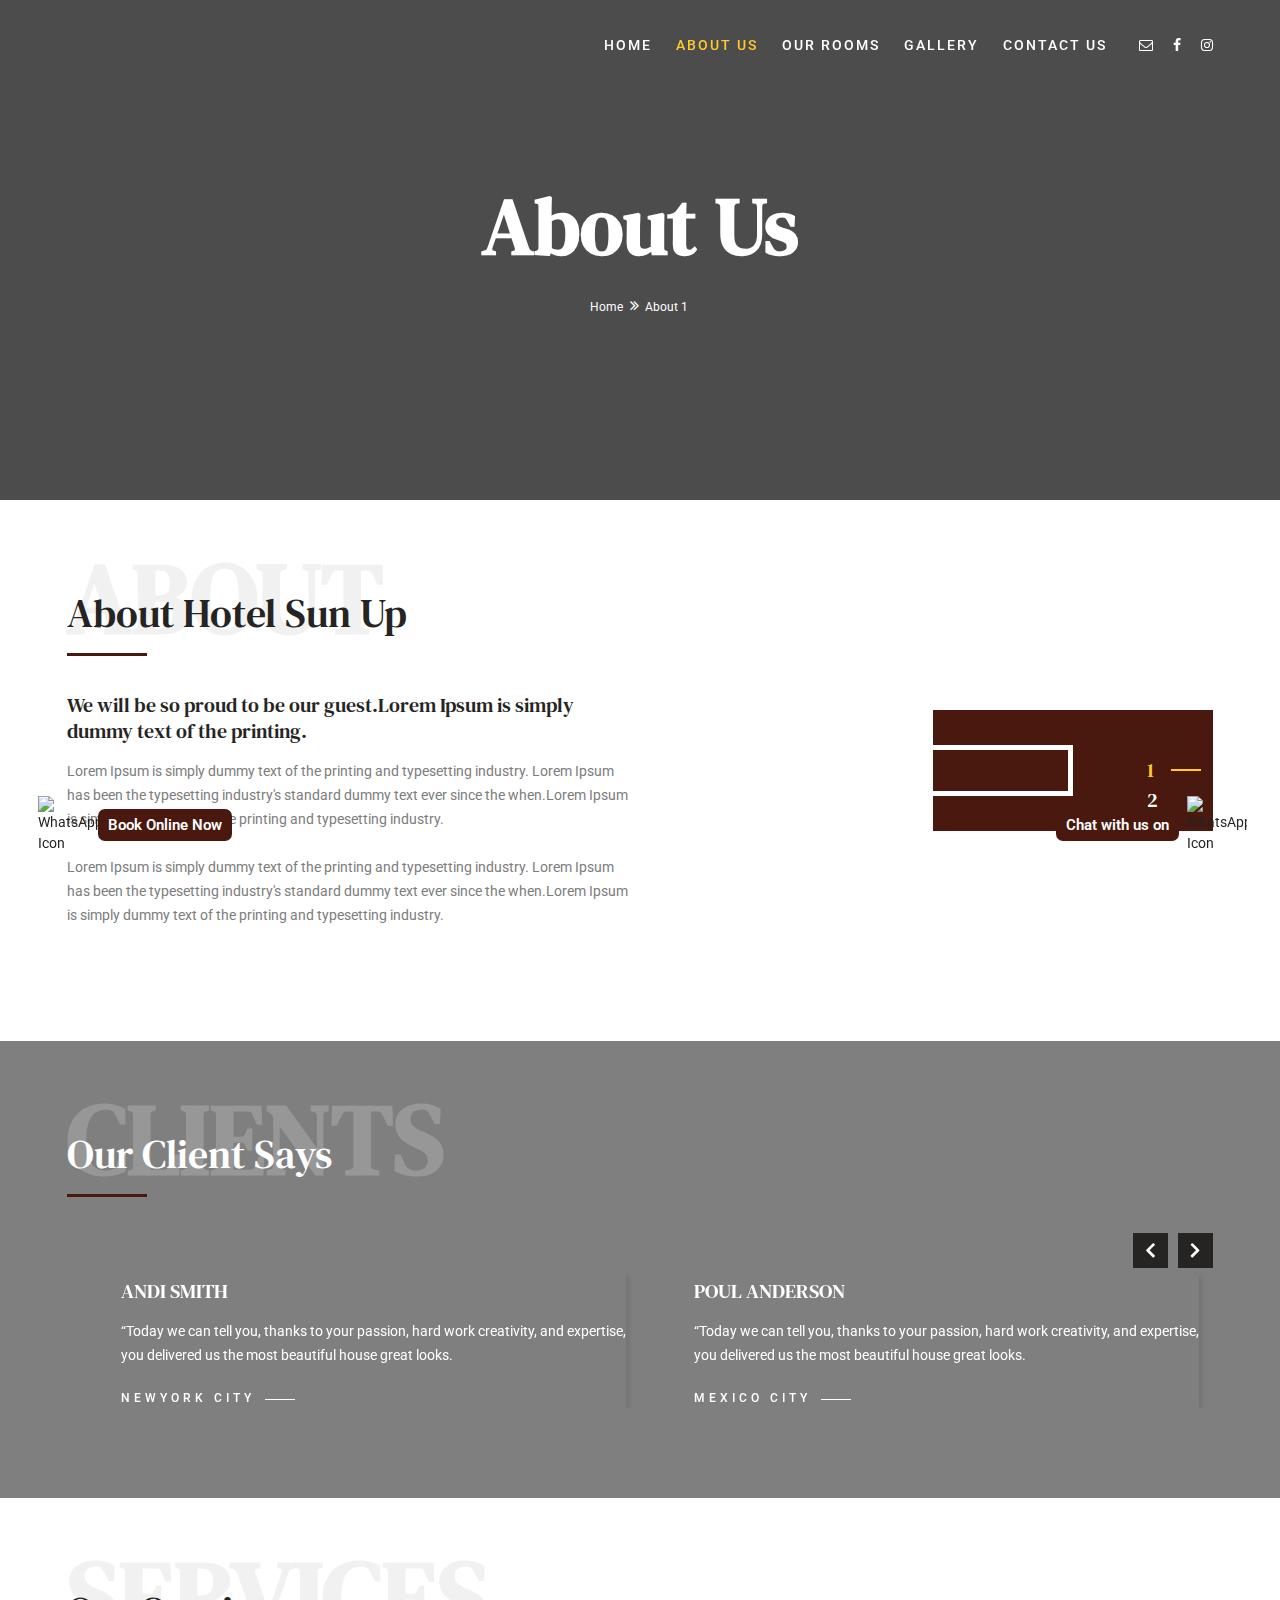
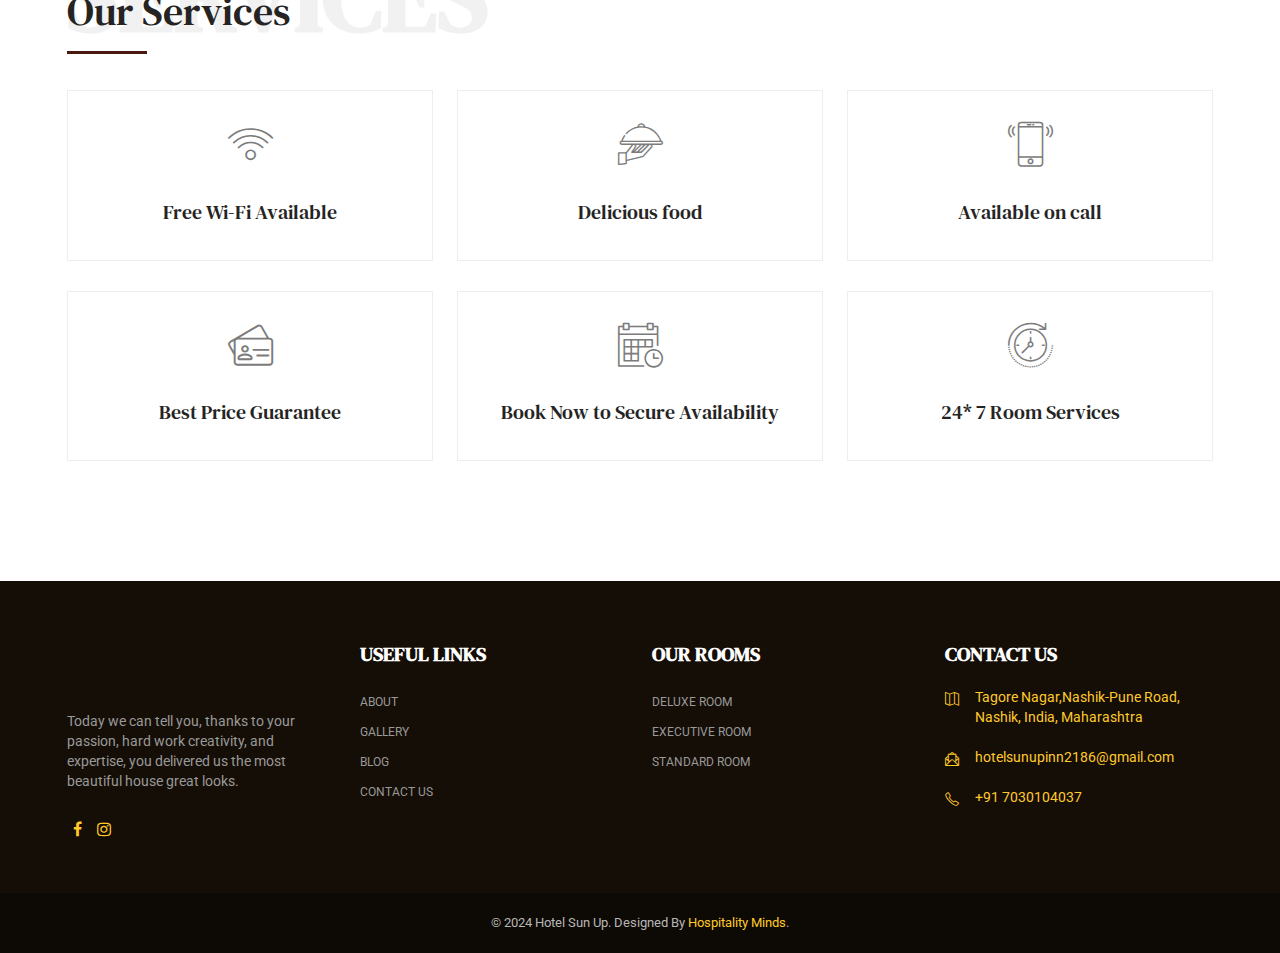
==== about.html @ c4dfb3e4 "Add files via upload" ====
<!DOCTYPE html>

<html lang="en">

<head>

    <!-- META -->
    <meta charset="utf-8">
    <meta http-equiv="X-UA-Compatible" content="IE=edge">
    <meta name="keywords" content="" />
    <meta name="author" content="" />
    <meta name="robots" content="" />    
    <meta name="description" content="" />
    
    <!-- FAVICONS ICON -->
    <link rel="icon" type="image/png" href="favicon/favicon-48x48.png" sizes="48x48" />
    <link rel="icon" type="image/svg+xml" href="favicon/favicon.svg" />
    <link rel="shortcut icon" href="favicon/favicon.ico" />
    <link rel="apple-touch-icon" sizes="180x180" href="favicon/apple-touch-icon.png" />
    <link rel="manifest" href="/site.webmanifest" />
    
    
    <!-- PAGE TITLE HERE -->
    <title>Hotel Sun Up | About Us</title>
    
    <!-- MOBILE SPECIFIC -->
    <meta name="viewport" content="width=device-width, initial-scale=1">
    
   
    <link rel="stylesheet"  href="css/bootstrap.min.css"><!-- BOOTSTRAP STYLE SHEET -->
	<link rel="stylesheet"  href="css/t-datepicker.min.css" ><!-- BOOTSTRAP DATEPICKER STYLE SHEET -->
	<link rel="stylesheet"  href="css/t-datepicker-blue.css" ><!-- BOOTSTRAP DATEPICKER STYLE SHEET -->     
    <link rel="stylesheet"  href="css/fontawesome/css/font-awesome.min.css" /><!-- FONTAWESOME STYLE SHEET -->
    <link rel="stylesheet"  href="css/owl.carousel.min.css"><!-- OWL CAROUSEL STYLE SHEET -->
    <link rel="stylesheet"  href="css/magnific-popup.min.css"><!-- MAGNIFIC POPUP STYLE SHEET -->
    <link rel="stylesheet"  href="css/loader.min.css"><!-- LOADER STYLE SHEET -->    
    <link rel="stylesheet"  href="css/style.css"><!-- MAIN STYLE SHEET -->
    <link rel="stylesheet"  class="skin"  href="css/skin/skin-1.css"><!-- THEME COLOR CHANGE STYLE SHEET -->
    <link rel="stylesheet"  href="css/flaticon.min.css"><!-- FLATICON STYLE SHEET -->
      
    
    <!-- GOOGLE FONTS -->
    <link href="https://fonts.googleapis.com/css?family=Poppins:300,300i,400,400i,500,500i,600,600i,700,800,800i,900" rel="stylesheet"> 
    <link href="https://fonts.googleapis.com/css?family=Roboto:100,100i,300,300i,400,400i,500,500i,700,700i,900,900i" rel="stylesheet"> 
    <link href="https://fonts.googleapis.com/css?family=DM+Serif+Text:400,400i&display=swap&subset=latin-ext" rel="stylesheet">
 
</head>

<body>

	<div class="page-wraper"> 
       	
        <!-- HEADER START -->
        <!-- HEADER START -->
        <header class="site-header header-style-1 mobile-sider-drawer-menu">
            <div class="sticky-header main-bar-wraper">
                <div class="main-bar p-t5">
                    <div class="container">
                        <div class="logo-header">
                            <div class="logo-header-inner logo-header-one">
                                <a href="index.html">
                                    <img src="img/logo/logo-colored.png" alt="" />
                                </a>
                            </div>
                        </div>
                            <!-- NAV Toggle Button -->
                            <button id="mobile-side-drawer" data-target=".header-nav" data-toggle="collapse" type="button" class="navbar-toggler collapsed">
                                <span class="sr-only">Toggle navigation</span>
                                <span class="icon-bar icon-bar-first"></span>
                                <span class="icon-bar icon-bar-two"></span>
                                <span class="icon-bar icon-bar-three"></span>
                            </button>
                            <!-- ETRA Nav -->

                            <!-- MAIN Vav -->
                            <div class="header-nav navbar-collapse collapse">
                                <ul class=" nav navbar-nav">
                                    <li>
                                        <a href="index.html">Home</a>                                                
                                    </li>
                                    <li  class="active">
                                        <a href="about.html">About us</a>
                                    </li>
                                    <li>
                                        <a href="javascript:;">Our Rooms</a>
                                        <ul class="sub-menu">
                                            <li><a href="deluxe-room.html">Deluxe Room</a></li>
                                            <li><a href="room-detail.html">Executive Room</a></li>
                                            <li><a href="room-detail.html">Standard Room</a></li>
                                                                                    
                                        </ul>                                    
                                    </li>  
                                    <li>
                                        <a href="gallery.html">Gallery</a>
                                    </li>
                                  <!--  <li>
                                        <a href="blog.html">Blog</a>
                                    </li>-->
                                    <li>
                                        <a href="contact.html">Contact us</a>
                                    </li>                                       
                                                                    
                                </ul>
                            </div>

                            <div class="extra-nav">
                                <div class="extra-cell">
                                    <a href="#" class="contact-slide-show text-white"><i class="fa fa-envelope-o"></i></a>
                                </div>    
                                <div class="extra-cell">											
                                    <a href="#" class=" text-white">
                                    	<i class="fa fa-facebook"></i>
                                    </a>
                                </div>
                                <div class="extra-cell">   
                                    <a href="#" class="socialicon_show  text-white">
                                    	<i class="fa fa-instagram"></i>
                                    </a>
                                </div>   	
                            </div>
                            <!-- ETRA Nav -->
                               
                            <!-- Social Nav -->
                            <div class="social_hide"> 
                                <div class="side-social-nav">
                                     <a href="javascript:void(0)" class="socialicon_close">&times;</a>
                                     <ul class="list-unstyled">
                                        <li><a href="javascript:void(0);" class="fa fa-facebook"><span class="social-tooltip">Facebook</span></a></li>
                                        <li><a href="javascript:void(0);" class="fa fa-rss"><span class="social-tooltip">Rss</span></a></li>                            
                                        <li><a href="javascript:void(0);" class="fa fa-linkedin"><span class="social-tooltip">Linkedin</span></a></li>
                                        <li><a href="javascript:void(0);" class="fa fa-google-plus"><span class="social-tooltip">Google Plus</span></a></li>
                                        <li><a href="javascript:void(0);" class="fa fa-instagram"><span class="social-tooltip">Instagram</span></a></li>
                                    </ul>
                                </div> 
                            </div>

                            <!-- Contact Nav -->                            
                         	<div class="contact-slide-hide"> 
                                <div class="contact-nav">
                                     <a href="javascript:void(0)" class="contact_close">&times;</a>
                                     <div class="contact-nav-form p-a30">
                            			<form class="cons-contact-form" method="post" action="form-handler.php">
                                            <div class="contact-one m-b30">
                                            
                                                <!-- TITLE START -->
                                                <div class="section-head text-center">
                                                    <h2 class="m-b5" data-title="Form">Get In Touch</h2>
                                                </div>
                                                <!-- TITLE END -->  
                                                 <div class="row">
                                                     <div class="col-md-6">                               
                                                        <div class="form-group wt-inputicon-box">
                                                            <input name="username" type="text" required class="form-control" placeholder="Name">
                                                            <i class="fs-input-icon sl-icon-user"></i>
                                                        </div>
                                                    </div>
                                                     <div class="col-md-6">
                                                        <div class="form-group wt-inputicon-box"> 
                                                            <input name="email" type="text" class="form-control" required placeholder="Email">
                                                            <i class="fs-input-icon sl-icon-envolope-letter"></i>
                                                        </div>                                                    
                                                    </div>
                                                     <div class="col-md-12">
                                                        <div class="form-group wt-inputicon-box">
                                                            <textarea name="message" rows="3" class="form-control " required placeholder="Message"></textarea>
                                                            <i class="fs-input-icon sl-icon-envolope"></i>
                                                        </div>
                                                    </div>
                                                     <div class="col-md-12">
                                                        <div class="text-center">
                                                            <button name="submit" type="submit" value="Submit" class="btn-half site-button button-lg m-b15">
                                                                    <span>Submit</span><em></em>
                                                            </button>
                                                        </div>
                                                    </div>
        										  </div>
                                            </div>
                                        </form>
                            			<div class="contact-info text-black m-b30">
                                            <!-- TITLE START -->
                                            <div class="section-head text-center">
                                                <h2 class="m-b5" data-title="Info">Contact Info</h2>
                                            </div>
                                            <!-- TITLE END -->
                                            <ul> 
                                                <li>                           
                                                	<div class="wt-icon-box-wraper center p-b40">
                                                        <div class="icon-md m-b20"><i class="sl-icon-phone"></i></div>
                                                        <div class="icon-content">
                                                            <h5 class="m-t0 font-weight-500">Phone number</h5>
                                                            <p>(456) 789 10 12</p>
                                                        </div>
                                                    </div>
                                                </li>
                                                
                                                <li>
                                                	<div class="wt-icon-box-wraper center p-b40">
                                                        <div class="icon-md m-b20"><i class="sl-icon-envolope-letter"></i></div>
                                                        <div class="icon-content">
                                                            <h5 class="m-t0 font-weight-500">Email address</h5>
                                                            <p>demo@gmail.com</p>
                                                        </div>
                                                    </div>
                                                </li>
                                                
                                                <li>
                                                	<div class="wt-icon-box-wraper center">
                                                        <div class="icon-md m-b20"><i class="sl-icon-map"></i></div>
                                                        <div class="icon-content">
                                                            <h5 class="m-t0 font-weight-500">Address info</h5>
                                                            <p>55/11 Land Street, Modern New Yourk City, USA</p>
                                                        </div>
                                                    </div>
                                                </li>
                                                
                                            </ul>    
                                        </div>                                        
                                     </div>
                                </div> 
                            </div>                               
                            <!-- SITE Search -->
                            <div id="search"> 
                                <span class="close"></span>
                                <form role="search" id="searchform" action="/search" method="get" class="radius-xl">
                                    <div class="input-group">
                                        <input value="" name="q" type="search" placeholder="Type to search"/>
                                        <span class="input-group-btn"><button type="button" class="search-btn"><i class="fa fa-search"></i></button></span>
                                    </div>   
                                </form>
                            </div>                                                                                                          
                            
                            
                    </div>
                </div>
            </div>
        </header>
        <!-- HEADER END -->
        
        <!-- CONTENT START -->
        <div class="page-content">
        
            <!-- INNER PAGE BANNER -->
            <div class="wt-bnr-inr overlay-wraper bg-parallax bg-top-center"    style="background-image:url(img/outside2.jpeg);">
            	<div class="overlay-main bg-black opacity-07"></div>
                <div class="container">
                    <div class="wt-bnr-inr-entry">
                    	<div class="banner-title-outer">
                        	<div class="banner-title-name">
                        		<h2 class="text-white  font-80 font-weight-900">About Us</h2>
                            </div>
                        </div>
                        <!-- BREADCRUMB ROW -->                            
                        
                            <div>
                                <ul class="wt-breadcrumb breadcrumb-style-2">
                                    <li><a href="index.html">Home</a></li>
                                    <li>About 1</li>
                                </ul>
                            </div>
                        
                        <!-- BREADCRUMB ROW END -->                        
                    </div>
                </div>
            </div>
            <!-- INNER PAGE BANNER END -->
             
            <!-- WELCOME SECTION START -->
            <div class="section-full p-tb90 bg-white overflow-hide">
              
                <div class="container">
                    <div class="section-content">

                    	<div class="row d-flex align-items-center">
                   
                    		<div class="col-lg-6 col-md-12 text-black">
                                <!-- TITLE START -->
                                <div class="section-head text-left">
                                    <h2 class=" m-b5" data-title="About">About Hotel Sun Up</h2>
                                    <div class="wt-separator-outer">
                                        <div class="wt-separator site-bg-primary"></div>
                                    </div>
                                </div>
                                <!-- TITLE END -->                             
                                <h4 class=" m-t0">
                                    We will be so proud to be our guest.Lorem Ipsum is simply dummy text of the printing. 
                                </h4>
                                <p>Lorem Ipsum is simply dummy text of the printing and typesetting industry. Lorem Ipsum has been the typesetting industry's standard dummy text ever since the when.Lorem Ipsum is simply dummy text of the printing and typesetting industry.</p>
                                <p>Lorem Ipsum is simply dummy text of the printing and typesetting industry. Lorem Ipsum has been the typesetting industry's standard dummy text ever since the when.Lorem Ipsum is simply dummy text of the printing and typesetting industry.</p>
                                

                                 <!-- <a href="project-detail.html" class="btn-half site-button button-lg m-b30"><span>More About</span><em></em></a> -->
                            </div>
                            
                        	<div class="col-lg-6 col-md-12">
                            	<div class="home-about-block-outer bg-repeat bg-white" style="background-image:url(images/background/bg-dot.jpg);">
                                	<div class="home-about-block-inner">
                                        <div class="home-about-slider owl-carousel owl-btn-vertical-center">
                                        
                                            <div class="item">
                                                <div class="home-about-slider-pic">
                                                    <img src="img/home-intro3.jpg" alt="">
                                                </div>
                                            </div>
                                            <div class="item">
                                                <div class="home-about-slider-pic">
                                                    <img src="img/home-intro2.jpg" alt="">
                                                </div>
                                            </div>
                                            <div class="item">
                                                <div class="home-about-slider-pic">
                                                    <img src="img/home-intro.jpg" alt="">
                                                </div>
                                            </div>                                                                                                                                                                               
                                            
                                        </div>  
                                    </div>	
                                </div>
                            </div>                                 
                        </div>

                    </div>
                </div>
            </div>   
            <!-- WELCOME  SECTION END -->  

           <!-- TESTIMONIALS SECTION START -->
           <div class="section-full p-tb90  overlay-wraper" style="background-image:url(img/testimonial-bg.jpg);">
            <div class="overlay-main opacity-05 bg-black"></div>
 
                <div class="container">
                    <div class="section-content">
                    
                        <!-- TITLE START -->
                        <div class="section-head text-left">
                            <h2 class="m-b5 text-white" data-title="Clients">Our Client Says</h2>
                            <div class="wt-separator-outer">
                                <div class="wt-separator site-bg-primary"></div>
                            </div>
                        </div>
                        <!-- TITLE END --> 
                    
                        <!-- TESTIMONIAL 4 START ON BACKGROUND -->   
                        <div class="section-content">
                            <div class="testimonial-home owl-carousel  owl-btn-top-right">
                                <div class="item">
                                    <div class="testimonial-6">
                                        <!-- <div class="testimonial-pic-block"> 
                                            <div class="testimonial-pic">
                                                <img src="img/icons/female-avtar.png" width="132" height="132" alt="">
                                            </div>
                                        </div> -->
                                        <div class="testimonial-text clearfix text-white">
                                            <div class="testimonial-detail ">
                                                <h4 class="testimonial-name m-t0 m-b10">Andi Smith</h4>
                                            </div>
                                            <div class="testimonial-paragraph text-black p-t5">
                                                <p>“Today we can tell you, thanks to your passion, hard work creativity, and expertise, you delivered us the most beautiful house great looks.</p>
                                            </div>
                                            <div class="testimonial-detail ">
                                            	<span class="testimonial-position">Newyork city</span>
                                            </div>
                                        </div>
                                    </div>
                                </div>
                                <div class="item">
                                    <div class="testimonial-6">
                                        <!-- <div class="testimonial-pic-block"> 
                                            <div class="testimonial-pic">
                                                <img src="images/testimonials/pic2.jpg" width="132" height="132" alt="">
                                            </div>
                                        </div> -->
                                        <div class="testimonial-text clearfix text-white">
                                            <div class="testimonial-detail ">
                                                <h4 class="testimonial-name m-t0 m-b10">Poul Anderson</h4>
                                            </div>
                                            <div class="testimonial-paragraph text-black p-t5">
                                                <p>“Today we can tell you, thanks to your passion, hard work creativity, and expertise, you delivered us the most beautiful house great looks.</p>
                                            </div>
                                            <div class="testimonial-detail ">
                                            	<span class="testimonial-position">Mexico city</span>
                                            </div>
                                        </div>
                                    </div>
                                </div>  
                                <div class="item">
                                    <div class="testimonial-6">
                                        <!-- <div class="testimonial-pic-block"> 
                                            <div class="testimonial-pic">
                                                <img src="images/testimonials/pic3.jpg" width="132" height="132" alt="">
                                            </div>
                                        </div> -->
                                        <div class="testimonial-text clearfix text-white">
                                            <div class="testimonial-detail ">
                                                <h4 class="testimonial-name m-t0 m-b10">Kayra gray</h4>
                                            </div>
                                            <div class="testimonial-paragraph text-black p-t5">
                                                <p>“Today we can tell you, thanks to your passion, hard work creativity, and expertise, you delivered us the most beautiful house great looks.</p>
                                            </div>
                                            <div class="testimonial-detail ">
                                            	<span class="testimonial-position">Newyork city</span>
                                            </div>
                                        </div>
                                    </div>
                                </div>
                                <div class="item">
                                    <div class="testimonial-6">
                                        <!-- <div class="testimonial-pic-block"> 
                                            <div class="testimonial-pic">
                                                <img src="images/testimonials/pic4.jpg" width="132" height="132" alt="">
                                            </div>
                                        </div> -->
                                        <div class="testimonial-text clearfix text-white">
                                            <div class="testimonial-detail ">
                                                <h4 class="testimonial-name m-t0 m-b10">Anna Smith</h4>
                                            </div>
                                            <div class="testimonial-paragraph text-black p-t5">
                                                <p>“Today we can tell you, thanks to your passion, hard work creativity, and expertise, you delivered us the most beautiful house great looks.</p>
                                            </div>
                                            <div class="testimonial-detail ">
                                            	<span class="testimonial-position">Newyork city</span>
                                            </div>
                                        </div>
                                    </div>
                                </div>                                                            
                            </div>
                        </div>
                    </div>
                </div>
            </div>   
            <!-- TESTIMONIALS SECTION END --> 
            
            <!-- OUR SERVICES START -->
            <div class="section-full p-tb90">
                <div class="container">
                    <!-- TITLE START -->
                    <div class="section-head text-left">
                        <h2 class="m-b5" data-title="Services">Our Services</h2>
                        <div class="wt-separator-outer">
                            <div class="wt-separator site-bg-primary"></div>
                        </div>
                    </div>
                    <!-- TITLE END -->                                   
                    <div class="row">
                        <div class="col-lg-4 col-md-6">
                            <div class="wt-icon-box-wraper center bdr-1 bdr-gray-light bdr-solid m-b30 p-a20 hover-box-effect  v-icon-effect">
                                <div class="icon-md m-b20">
                                    <span class="icon-cell"><i class="flaticon-wifi v-icon"></i></span>
                                </div>
                                <div class="icon-content">
                                    <h4 class="wt-tilte ">Free Wi-Fi Available</h4>
                                    
                                </div>
                            </div>                                       
                        </div>
                        <div class="col-lg-4 col-md-6">
                            <div class="wt-icon-box-wraper center bdr-1 bdr-gray-light bdr-solid m-b30 p-a20 hover-box-effect  v-icon-effect">
                                <div class="icon-md m-b20">
                                    <span class="icon-cell"><i class="flaticon-room-service v-icon"></i></span>
                                </div>
                                <div class="icon-content">
                                    <h4 class="wt-tilte ">Delicious food</h4>
                                    
                                </div>
                            </div>                                       
                        </div>
                        <div class="col-lg-4 col-md-6">
                            <div class="wt-icon-box-wraper center bdr-1 bdr-gray-light bdr-solid m-b30 p-a20 hover-box-effect  v-icon-effect">
                                <div class="icon-md m-b20">
                                    <span class="icon-cell"><i class="flaticon-smartphone v-icon"></i></span>
                                </div>
                                <div class="icon-content">
                                    <h4 class="wt-tilte ">Available on call</h4>
                                    
                                </div>
                            </div>                                       
                        </div>
                        <div class="col-lg-4 col-md-6">
                            <div class="wt-icon-box-wraper center bdr-1 bdr-gray-light bdr-solid m-b30 p-a20 hover-box-effect  v-icon-effect">
                                <div class="icon-md m-b20">
                                    <span class="icon-cell"><i class="flaticon-business-cards v-icon"></i></span>
                                </div>
                                <div class="icon-content">
                                    <h4 class="wt-tilte ">Best Price Guarantee</h4>
                                    
                                </div>
                            </div>                                       
                        </div>
                        <div class="col-lg-4 col-md-6">
                            <div class="wt-icon-box-wraper center bdr-1 bdr-gray-light bdr-solid m-b30 p-a20 hover-box-effect  v-icon-effect">
                                <div class="icon-md m-b20">
                                    <span class="icon-cell"><i class="flaticon-calendar v-icon"></i></span>
                                </div>
                                <div class="icon-content">
                                    <h4 class="wt-tilte ">Book Now to Secure Availability</h4>
                                    
                                </div>
                            </div>                                       
                        </div>
                        <div class="col-lg-4 col-md-6">
                            <div class="wt-icon-box-wraper center bdr-1 bdr-gray-light bdr-solid m-b30 p-a20 hover-box-effect  v-icon-effect">
                                <div class="icon-md m-b20">
                                    <span class="icon-cell"><i class="flaticon-time-passing v-icon"></i></span>
                                </div>
                                <div class="icon-content">
                                    <h4 class="wt-tilte ">24* 7 Room Services</h4>
                                    
                                </div>
                            </div>                                       
                        </div>                                                                                                                        
                    </div>
                    <!--<div class="text-center">
                    	<a href="project-detail.html" class="btn-half site-button button-lg m-t50"><span>View All</span><em></em></a>
                    </div> -->                                    
                </div>
            </div>   
            <!-- OUR SERVICES END --> 
            
            <!-- OUR STORY SECTION START -->
            <!-- <div class="section-full bg-gray p-tb90 ">
                <div class="container">
                    <div class="section-head text-center">
                        <h2 class="m-b5">Our Story</h2>
                        <div class="wt-separator-outer">
                            <div class="wt-separator site-bg-primary"></div>
                        </div>
                    </div>               	
                    <div class="section-content our-story">
                    
                        <div class="row">
                        	<div class="col-lg-6 col-md-6">
                                <div class="our-story-pic-block">
                                	<div class="notification-animate">	
                                        <div class="wt-media our-story-pic wt-img-effect zoom-slow">
                                            <img src="images/gallery/pic1.jpg" alt="">
                                        </div>
                                    </div>
                                </div>
                            </div>
                        	<div class="col-lg-6 col-md-6">
                            	<div class="wt-box our-story-detail">
                                    <h4>2011-12</h4>
                                    <h3 class=" m-b10">Park Boathouse</h3>
                                    <p>Vitae adipiscing turpis. Aenean ligula nibh, molestie id viverra a, dapibus at dolor. In iaculis viverra neque, ac eleifend ante lobortis id. In viverra ipsum stie id viverra</p>
                                </div>
                            </div>
                        </div> 
                         
                        <div class="row">
                        	<div class="col-lg-6 col-md-6">
                            	<div class="our-story-pic-block">
                                	<div class="notification-animate">
                                        <div class="wt-media our-story-pic wt-img-effect zoom-slow">
                                            <img src="images/gallery/pic3.jpg" alt="">
                                        </div>
                                    </div>
                                </div>
                            </div>                        
                            <div class="col-lg-6 col-md-6">
                            	<div class="wt-box our-story-detail">
                                    <h4>2013-14</h4>
                                    <h3 class=" m-b10">Museum Expansion</h3>
                                    <p>Vitae adipiscing turpis. Aenean ligula nibh, molestie id viverra a, dapibus at dolor. In iaculis viverra neque, ac eleifend ante lobortis id. In viverra ipsum stie id viverra </p>
                                </div>
                            </div>
                        </div>
                        
                        <div class="row">
                        	<div class="col-lg-6 col-md-6">
                                <div class="our-story-pic-block">
                                	<div class="notification-animate">
                                        <div class="wt-media our-story-pic wt-img-effect zoom-slow">
                                            <img src="images/gallery/pic4.jpg" alt="">
                                        </div>
                                    </div>
                                </div>
                            </div>
                        	<div class="col-lg-6 col-md-6">
                            	<div class="wt-box our-story-detail">
                                    <h4>2015-16</h4>
                                    <h3 class=" m-b10">Eisenhower Memoria</h3>
                                    <p>Vitae adipiscing turpis. Aenean ligula nibh, molestie id viverra a, dapibus at dolor. In iaculis viverra neque, ac eleifend ante lobortis id. In viverra ipsum stie id viverra </p>
                                </div>
                            </div>
                        </div>
                        
                        <div class="row">
                        	<div class="col-lg-6 col-md-6">
                            	<div class="our-story-pic-block">
                                	<div class="notification-animate">
                                        <div class="wt-media our-story-pic wt-img-effect zoom-slow">
                                            <img src="images/gallery/pic5.jpg" alt="">
                                        </div>
                                    </div>
                                </div>
                            </div>
                        	<div class="col-lg-6 col-md-6">
                            	<div class="wt-box our-story-detail">
                                   <h4>2017-18</h4>
                                    <h3 class=" m-b10">Columbia Sport Center</h3>
                                    <p>Vitae adipiscing turpis. Aenean ligula nibh, molestie id viverra a, dapibus at dolor. In iaculis viverra neque, ac eleifend ante lobortis id. In viverra ipsum stie id viverra. </p>
                                </div>
                            </div>                            
                        </div>
                                                            
                    </div>
                </div>
                
                
            </div>    -->
            <!-- OUR STORY SECTION END -->
             
            <!-- OUR TEAM START -->
            <!-- <div class="section-full p-t90 p-b60 bg-white">
				<div class="container">
                    <div class="section-head text-left">
                        <h2 class="  m-b5" data-title="Team">Our Team</h2>
                        <div class="wt-separator-outer">
                            <div class="wt-separator site-bg-primary"></div>
                        </div>
                    </div>
                    <div class="our-team-two">
                        <div class="row d-flex justify-content-center">
                            <div class="col-lg-4 col-md-6 m-b30">
                            	<div class="wt-team-arc2">
                                	
                                    <div class="wt-media">
                                        <img src="images/our-team1/pic1.jpg" alt="">
										<div class="team-social-center">
                                            <ul class="team-social-icon">
                                                <li><a href="javascript:void(0);" class="fa fa-facebook"></a></li>
                                                <li><a href="javascript:void(0);" class="fa fa-twitter"></a></li>
                                                <li><a href="javascript:void(0);" class="fa fa-instagram"></a></li>
                                            </ul>
                                        </div>                                                
                                    </div>                                   

                                    <div class="wt-info">
                                        <div class="team-detail  text-center">
                                            <h4 class="m-t0">Mariya Newman</h4>
                                            <p>Manager</p>
                                        </div>
                                    </div>
                            
                                </div>
                            </div>
                            
                            <div class="col-lg-4 col-md-6 m-b30">
                            	<div class="wt-team-arc2">
                                	
                                    <div class="wt-media">
                                        <img src="images/our-team1/pic2.jpg" alt="">
                                        <div class="team-social-center">
                                            <ul class="team-social-icon">
                                                <li><a href="javascript:void(0);" class="fa fa-facebook"></a></li>
                                                <li><a href="javascript:void(0);" class="fa fa-twitter"></a></li>
                                                <li><a href="javascript:void(0);" class="fa fa-instagram"></a></li>
                                            </ul>
                                        </div>
                                    </div>                                   

                                    <div class="wt-info">
                                        <div class="team-detail  text-center">
                                            <h4 class="m-t0">Pamela Smith</h4>
                                            <p>Housekeeping</p>
                                        </div>
                                    </div>
                            
                                </div>
                            </div>
                            
                            <div class="col-lg-4 col-md-6 m-b30">
                            	<div class="wt-team-arc2">
                                	
                                    <div class="wt-media">
                                        <img src="images/our-team1/pic3.jpg" alt="">
                                        <div class="team-social-center">
                                            <ul class="team-social-icon">
                                                <li><a href="javascript:void(0);" class="fa fa-facebook"></a></li>
                                                <li><a href="javascript:void(0);" class="fa fa-twitter"></a></li>
                                                <li><a href="javascript:void(0);" class="fa fa-instagram"></a></li>
                                            </ul>
                                        </div>
                                    </div>                                   

                                    <div class="wt-info">
                                        <div class="team-detail  text-center">
                                            <h4 class="m-t0">Michael evens</h4>
                                            <p>Chif Reciption Officer</p>
                                        </div>
                                    </div>
                            
                                </div>
                            </div>                                                        
                            
                        </div>
                        
                    </div>
                </div>
                
            </div>  -->
            <!-- OUR TEAM END -->  
            
                                     
            
        </div>
        <!-- CONTENT END -->
        
       <a href="contact.html" class="book-now-icon"
        style="display: inline-flex; align-items: center; text-decoration: none;">
        <img src="img/icons/book-now.png" alt="WhatsApp Icon" style="vertical-align: middle;">
        <span
            style="background-color: #49180e;margin-right: 8px;padding: 5px 10px;border-radius: 7px;color: #fff;font-weight: 600;white-space: nowrap;font-size: 15px;">Book Online Now</span>
        
        </a>
       <a href="https://wa.me/+917030104037" class="whatsapp-icon"
        style="display: inline-flex; align-items: center; text-decoration: none;">
        <span
            style="background-color: #49180e;margin-right: 8px;padding: 5px 10px;border-radius: 7px;color: #fff;font-weight: 600;white-space: nowrap;font-size: 15px;">Chat
            with us on</span>
        <img src="img/icons/whatsapp.png" alt="WhatsApp Icon" style="vertical-align: middle;">
        </a>
        <!-- FOOTER START -->
        <footer class="site-footer footer-large footer-dark	footer-wide">
            
            <!-- FOOTER BLOCKES START -->  
            <div class="footer-top overlay-wraper">
                <div class="overlay-main"></div>
                <div class="container">
                
                   
                    <div class="m-b10">
                        <!-- <div class="wt-divider bg-gray-light"></div> -->
                    </div>
                    <div class="row">
                        <!-- ABOUT COMPANY -->
                        <div class="col-lg-3 col-md-6 col-sm-6">  
                            <div class="widget widget_about">
                                <!--<h4 class="widget-title">About Company</h4>-->
                                <div class="logo-footer clearfix p-b15">
                                    <a href="index.html"><img src="img/logo/logo-colored.png" alt=""></a>
                                </div>
								<p class="max-w400">Today we can tell you, thanks to your passion, hard work creativity, and expertise, you delivered us the most beautiful house great looks.</p>                                
                                
                                <ul class="social-icons social-tooltips-outer  wt-social-links">
                                     <li><a href="javascript:void(0);" class="fa fa-facebook"></a></li>
                                    <li><a href="javascript:void(0);" class="fa fa-instagram"></a></li>
                                </ul>                                     
                            </div>
                        </div> 
                        
                       
                        <div class="col-lg-3 col-md-6 col-sm-6">
                            <div class="widget widget_services inline-links">
                                <h4 class="widget-title">Useful links</h4>
                             <ul>
                                    <li><a href="about.html">About</a></li>
                                    <li><a href="post-gallery.html">Gallery</a></li>
                                    <li><a href="blog.html">Blog</a></li>
                                    <li><a href="project-detail.html">Contact Us</a></li>                                   
                                </ul>
                            </div>                           
                        </div>

                        <div class="col-lg-3 col-md-6 col-sm-6">
							 <div class="widget widget_services inline-links">
                                <h4 class="widget-title">Our Rooms</h4>
                                <ul>
                               <li><a href="deluxe-room.html">Deluxe Room</a></li>
                                            <li><a href="executive-room.html">Executive Room</a></li>
                                            <li><a href="standard-room.html">Standard Room</a></li>
                                                                               
                                </ul>
                            </div>                          
                        </div>
                        
                        <div class="col-lg-3 col-md-6 col-sm-6">
                            <div class="widget widget_address_outer">
                                <h4 class="widget-title">Contact Us</h4>
                                <ul class="widget_address">
                                    <li><i class="sl-icon-map site-text-primary"></i> <a href="https://maps.app.goo.gl/3fC9NxRGma4MNM5f9" class="main-sec-colr"> Tagore Nagar,Nashik-Pune Road, Nashik, India, Maharashtra</a></li>
                                    <li><i class="sl-icon-envolope-letter site-text-primary"></i><a href="mailto:hotelsunupinn2186@gmail.com" class="main-sec-colr">hotelsunupinn2186@gmail.com</a></li>
                                    <li><i class="sl-icon-phone site-text-primary"></i><a href="tel:+917030104037" class="main-sec-colr">+91 7030104037</a></li>
                                </ul>
                            </div>                                              	
                        </div>                              
                        

                    </div>
                </div>
            </div>
            <!-- FOOTER COPYRIGHT -->
            <div class="footer-bottom overlay-wraper">
                <div class="overlay-main"></div>
                <div class="container">
                    <div class="row">
                        <div class="wt-footer-bot-center">
                            <span class="copyrights-text">© 2024 Hotel Sun Up. Designed By <a href="https://hospitalityminds.com/" style="color: #ffca2a;">Hospitality Minds</a>.</span>
                        </div>
                    </div>
                </div>
            </div>
        </footer>
        <!-- FOOTER END -->
        
        <!-- BUTTON TOP START -->
		<button class="scroltop"><span class="fa fa-angle-up  relative" id="btn-vibrate"></span></button>
        
    </div>

<!-- LOADING AREA START ===== -->
<!--<div class="loading-area">
    <div class="loading-box"></div>
    <div class="loading-pic">
        <div class="cssload-thecube">
            <div class="cssload-cube cssload-c1"></div>
            <div class="cssload-cube cssload-c2"></div>
            <div class="cssload-cube cssload-c4"></div>
            <div class="cssload-cube cssload-c3"></div>
        </div>
    </div>
</div>-->
<!-- LOADING AREA  END ====== -->



<!-- JAVASCRIPT  FILES ========================================= --> 
<script  src="js/jquery-3.7.1.min.js"></script><!-- JQUERY.MIN JS -->
<script  src="js/popper.min.js"></script><!-- BOOTSTRAP.MIN JS -->
<script  src="js/bootstrap.min.js"></script><!-- BOOTSTRAP.MIN JS -->
<script  src="js/magnific-popup.min.js"></script><!-- MAGNIFIC-POPUP JS -->
<script  src="js/waypoints.min.js"></script><!-- WAYPOINTS JS -->
<script  src="js/counterup.min.js"></script><!-- COUNTERUP JS -->
<script  src="js/waypoints-sticky.min.js"></script><!-- COUNTERUP JS -->
<script  src="js/isotope.pkgd.min.js"></script><!-- MASONRY  -->
<script  src="js/imagesloaded.pkgd.min.js"></script><!-- MASONRY  -->
<script  src="js/owl.carousel.min.js"></script><!-- OWL  SLIDER  -->
<script  src="js/jquery.owl-filter.js"></script><!-- OWL  SLIDER FIlter -->
<script src="js/t-datepicker.min.js"></script>
<script  src="js/custom.js"></script><!-- CUSTOM FUCTIONS  -->



 
</body>

</html>
---- css/t-datepicker.min.css ----
.t-check-in, .t-check-out, .t-datepicker {
	display: inline-block;
	position: relative;
	float: left
}
.t-datepicker {
	clear: both;
	width: 100%;
	font-size: 14px;
	line-height: 1.4em;
	max-width: 650px
}


.t-check-in, .t-check-out {
	border-width: 1px;
	border-style: solid;
	width: 50%;
	box-sizing: border-box
}
.t-check-in .t-date-info-title, .t-check-out .t-date-info-title {
	position: absolute;
	top: 10px;
	left: 33px;
	display: block;
	font-weight: 400;
	opacity: .5;
	font-size: 13px;
	cursor: pointer
}
.t-check-in .fa, .t-check-out .fa {
	top: -1px;
	position: relative
}
.t-check-in {
	border-right-width: 1px;
	border-radius: 4px 0 0 4px
}
.t-picker-only {
	border-radius: 4px;
	width: 100%
}
.t-check-out {
	border-left-width: 0;
	border-radius: 0 4px 4px 0
}
.t-check-out .t-datepicker-day {
	left: -100%
}
.t-arrow-top {
	top: 32px;
	z-index: 9999
}
.t-arrow-top, .t-arrow-top::after {
	border-width: 10px;
	border-style: solid;
	border-color: transparent transparent #ddd;
	display: inline-block;
	position: absolute
}
.t-arrow-top::after {
	top: -9px;
	left: -10px;
	content: '';
	border-width: 10px;
	border-bottom-color: #fff
}
.t-dates {
	box-sizing: border-box
}
.t-datepicker-day {
	border-width: 1px;
	border-style: solid;
	top: 51px;
	overflow: hidden;
	position: absolute;
	z-index: 9998;
	padding: 10px 0;
	border-radius: 4px;
	box-shadow: 0 7px 15px rgba(0,0,0,.25)
}
.t-table-wrap {
	width: 100%;
	padding: 0 10px;
	font-size: inherit;
	display: inline-block;
	vertical-align: top
}
.t-datepicker-days {
	width: 650px
}
.t-datepicker-days .t-table-wrap {
	padding: 0;
	width: 47%;
	margin-left: 2%
}


@media (max-width:991px) {
.t-datepicker {
	max-width: 100%;
}

}
@media (max-width:720px) {
.t-datepicker-days {
	width: 100%;
}
.t-datepicker-days .t-table-wrap {
	padding: 0;
	width: 100%;
	margin-left: 0%
}
}
@media (max-width:480px) {
.t-datepicker-days {
	width: 260px
}

}
@media (max-width:320px) {
.t-datepicker-days {
	width: 240px
}
.t-datepicker-days .t-table-wrap {
	padding: 0 5px
}
}
.t-table-condensed {
	width: 100%;
	border-spacing: 0;
	border-collapse: collapse;
	vertical-align: top
}
.t-next, .t-prev, .t-table-condensed td, .t-table-condensed th {
	text-align: center;
	padding: 2px !important;
	background-color: inherit !important;
	color: inherit !important;
	font-size: 12px !important;
}
.t-date-title {
	clear: both;
	width: 100%;
	text-align: center;
	display: inline-block;
	margin: 0;
	padding: 15px 0 10px
}
.t-day, .t-disabled, .t-end, .t-range, .t-start {
	border-width: 2px;
	border-style: solid
}
.t-arrow {
	border: none
}
.t-hover-day::after, .t-special-day:before {
	content: '';
	border-style: solid
}
.t-arrow, .t-dates, .t-day, .t-end, .t-end-limit, .t-range, .t-start {
	cursor: pointer
}
.t-special-day {
	position: relative
}
.t-special-day:before {
	height: 3px;
	width: 3px;
	top: 0;
	right: 0;
	position: absolute;
	display: block;
	border-width: 3px;
	-webkit-box-sizing: content-box;
	-moz-box-sizing: content-box;
	box-sizing: content-box
}
.t-hover-day {
	position: relative
}
.t-hover-day-content {
	top: -30px;
	width: 70px;
	right: calc(50% - 35px);
	position: absolute;
	font-size: 12px;
	font-weight: 700;
	padding: 3px 5px;
	border-radius: 4px;
	z-index: 9999
}
.t-hover-day::after {
	position: absolute;
	top: -8px;
	right: calc(50% - 7px);
	border-width: 7px
}
.t-today .t-hover-day-content {
	z-index: 9998
}
.t-check-in .t-end-limit, .t-disabled {
	opacity: .25;
	cursor: auto
}
---- css/t-datepicker-blue.css ----
.t-check-in,.t-check-out{border-color:#ededed}.t-check-in{border-right-color:#e8e8e8}.t-date-title{color:#e91e63}.t-special-day:before{border-color:#e91e63 #e91e63 transparent transparent}.t-datepicker-day{border-color:#ededed;background:#fff}.t-day,.t-disabled,.t-end,.t-range,.t-start{background:#fafafa;border-color:#fff}.t-disabled{background:0 0}.t-highlighted{color:#c19b76}.t-highlighted.t-disabled{background:#fafafa}.t-end,.t-end-limit,.t-start{color:#fff;background:#11b3f1}.t-range,.t-range-limit{color:#c19b76}.t-range{background:#e9f8fe}.t-range-limit{background:#d1f0fc}.t-range-limit.t-end,.t-range-limit.t-start{color:#fff;background:#89d9f8}.t-check-in .t-end,.t-check-out .t-start,.t-check-out tr~.t-end{color:#fff;background:#11b3f1}.t-hover-day,.t-hover-day-content,.t-hover-day:hover{color:#fff;background:#c19b76}.t-hover-day::after{border-color:#c19b76 transparent transparent}.t-today,.t-today .t-hover-day-content{background:#aeaeae}.t-today::after{border-top-color:#aeaeae}.t-today:hover,.t-today:hover .t-hover-day-content{background:#c19b76}.t-today:hover::after{border-top-color:#c19b76}.t-end.t-today,.t-start.t-today{color:#fff}.t-end.t-today,.t-end.t-today .t-hover-day-content,.t-start.t-today,.t-start.t-today .t-hover-day-content{background:#11b3f1}.t-end.t-today::after,.t-start.t-today::after{border-top-color:#11b3f1}
---- css/loader.min.css ----
.cssload-thecube {
	width: 73px;
	height: 73px;
	margin: 0 auto;
	margin-top: 49px;
	position: relative;
	transform: rotateZ(45deg);
		-o-transform: rotateZ(45deg);
		-ms-transform: rotateZ(45deg);
		-webkit-transform: rotateZ(45deg);
		-moz-transform: rotateZ(45deg);
}
.cssload-thecube .cssload-cube {
	position: relative;
	transform: rotateZ(45deg);
		-o-transform: rotateZ(45deg);
		-ms-transform: rotateZ(45deg);
		-webkit-transform: rotateZ(45deg);
		-moz-transform: rotateZ(45deg);
}
.cssload-thecube .cssload-cube {
	float: left;
	width: 50%;
	height: 50%;
	position: relative;
	transform: scale(1.1);
		-o-transform: scale(1.1);
		-ms-transform: scale(1.1);
		-webkit-transform: scale(1.1);
		-moz-transform: scale(1.1);
}
.cssload-thecube .cssload-cube:before {
	content: "";
	position: absolute;
	top: 0;
	left: 0;
	width: 100%;
	height: 100%;
	background-color: rgb(0,0,0);
	animation: cssload-fold-thecube 2.76s infinite linear both;
		-o-animation: cssload-fold-thecube 2.76s infinite linear both;
		-ms-animation: cssload-fold-thecube 2.76s infinite linear both;
		-webkit-animation: cssload-fold-thecube 2.76s infinite linear both;
		-moz-animation: cssload-fold-thecube 2.76s infinite linear both;
	transform-origin: 100% 100%;
		-o-transform-origin: 100% 100%;
		-ms-transform-origin: 100% 100%;
		-webkit-transform-origin: 100% 100%;
		-moz-transform-origin: 100% 100%;
}
.cssload-thecube .cssload-c2 {
	transform: scale(1.1) rotateZ(90deg);
		-o-transform: scale(1.1) rotateZ(90deg);
		-ms-transform: scale(1.1) rotateZ(90deg);
		-webkit-transform: scale(1.1) rotateZ(90deg);
		-moz-transform: scale(1.1) rotateZ(90deg);
}
.cssload-thecube .cssload-c3 {
	transform: scale(1.1) rotateZ(180deg);
		-o-transform: scale(1.1) rotateZ(180deg);
		-ms-transform: scale(1.1) rotateZ(180deg);
		-webkit-transform: scale(1.1) rotateZ(180deg);
		-moz-transform: scale(1.1) rotateZ(180deg);
}
.cssload-thecube .cssload-c4 {
	transform: scale(1.1) rotateZ(270deg);
		-o-transform: scale(1.1) rotateZ(270deg);
		-ms-transform: scale(1.1) rotateZ(270deg);
		-webkit-transform: scale(1.1) rotateZ(270deg);
		-moz-transform: scale(1.1) rotateZ(270deg);
}
.cssload-thecube .cssload-c2:before {
	animation-delay: 0.35s;
		-o-animation-delay: 0.35s;
		-ms-animation-delay: 0.35s;
		-webkit-animation-delay: 0.35s;
		-moz-animation-delay: 0.35s;
}
.cssload-thecube .cssload-c3:before {
	animation-delay: 0.69s;
		-o-animation-delay: 0.69s;
		-ms-animation-delay: 0.69s;
		-webkit-animation-delay: 0.69s;
		-moz-animation-delay: 0.69s;
}
.cssload-thecube .cssload-c4:before {
	animation-delay: 1.04s;
		-o-animation-delay: 1.04s;
		-ms-animation-delay: 1.04s;
		-webkit-animation-delay: 1.04s;
		-moz-animation-delay: 1.04s;
}



@keyframes cssload-fold-thecube {
	0%, 10% {
		transform: perspective(136px) rotateX(-180deg);
		opacity: 0;
	}
	25%,
				75% {
		transform: perspective(136px) rotateX(0deg);
		opacity: 1;
	}
	90%,
				100% {
		transform: perspective(136px) rotateY(180deg);
		opacity: 0;
	}
}

@-o-keyframes cssload-fold-thecube {
	0%, 10% {
		-o-transform: perspective(136px) rotateX(-180deg);
		opacity: 0;
	}
	25%,
				75% {
		-o-transform: perspective(136px) rotateX(0deg);
		opacity: 1;
	}
	90%,
				100% {
		-o-transform: perspective(136px) rotateY(180deg);
		opacity: 0;
	}
}

@-ms-keyframes cssload-fold-thecube {
	0%, 10% {
		-ms-transform: perspective(136px) rotateX(-180deg);
		opacity: 0;
	}
	25%,
				75% {
		-ms-transform: perspective(136px) rotateX(0deg);
		opacity: 1;
	}
	90%,
				100% {
		-ms-transform: perspective(136px) rotateY(180deg);
		opacity: 0;
	}
}

@-webkit-keyframes cssload-fold-thecube {
	0%, 10% {
		-webkit-transform: perspective(136px) rotateX(-180deg);
		opacity: 0;
	}
	25%,
				75% {
		-webkit-transform: perspective(136px) rotateX(0deg);
		opacity: 1;
	}
	90%,
				100% {
		-webkit-transform: perspective(136px) rotateY(180deg);
		opacity: 0;
	}
}

@-moz-keyframes cssload-fold-thecube {
	0%, 10% {
		-moz-transform: perspective(136px) rotateX(-180deg);
		opacity: 0;
	}
	25%,
				75% {
		-moz-transform: perspective(136px) rotateX(0deg);
		opacity: 1;
	}
	90%,
				100% {
		-moz-transform: perspective(136px) rotateY(180deg);
		opacity: 0;
	}
}
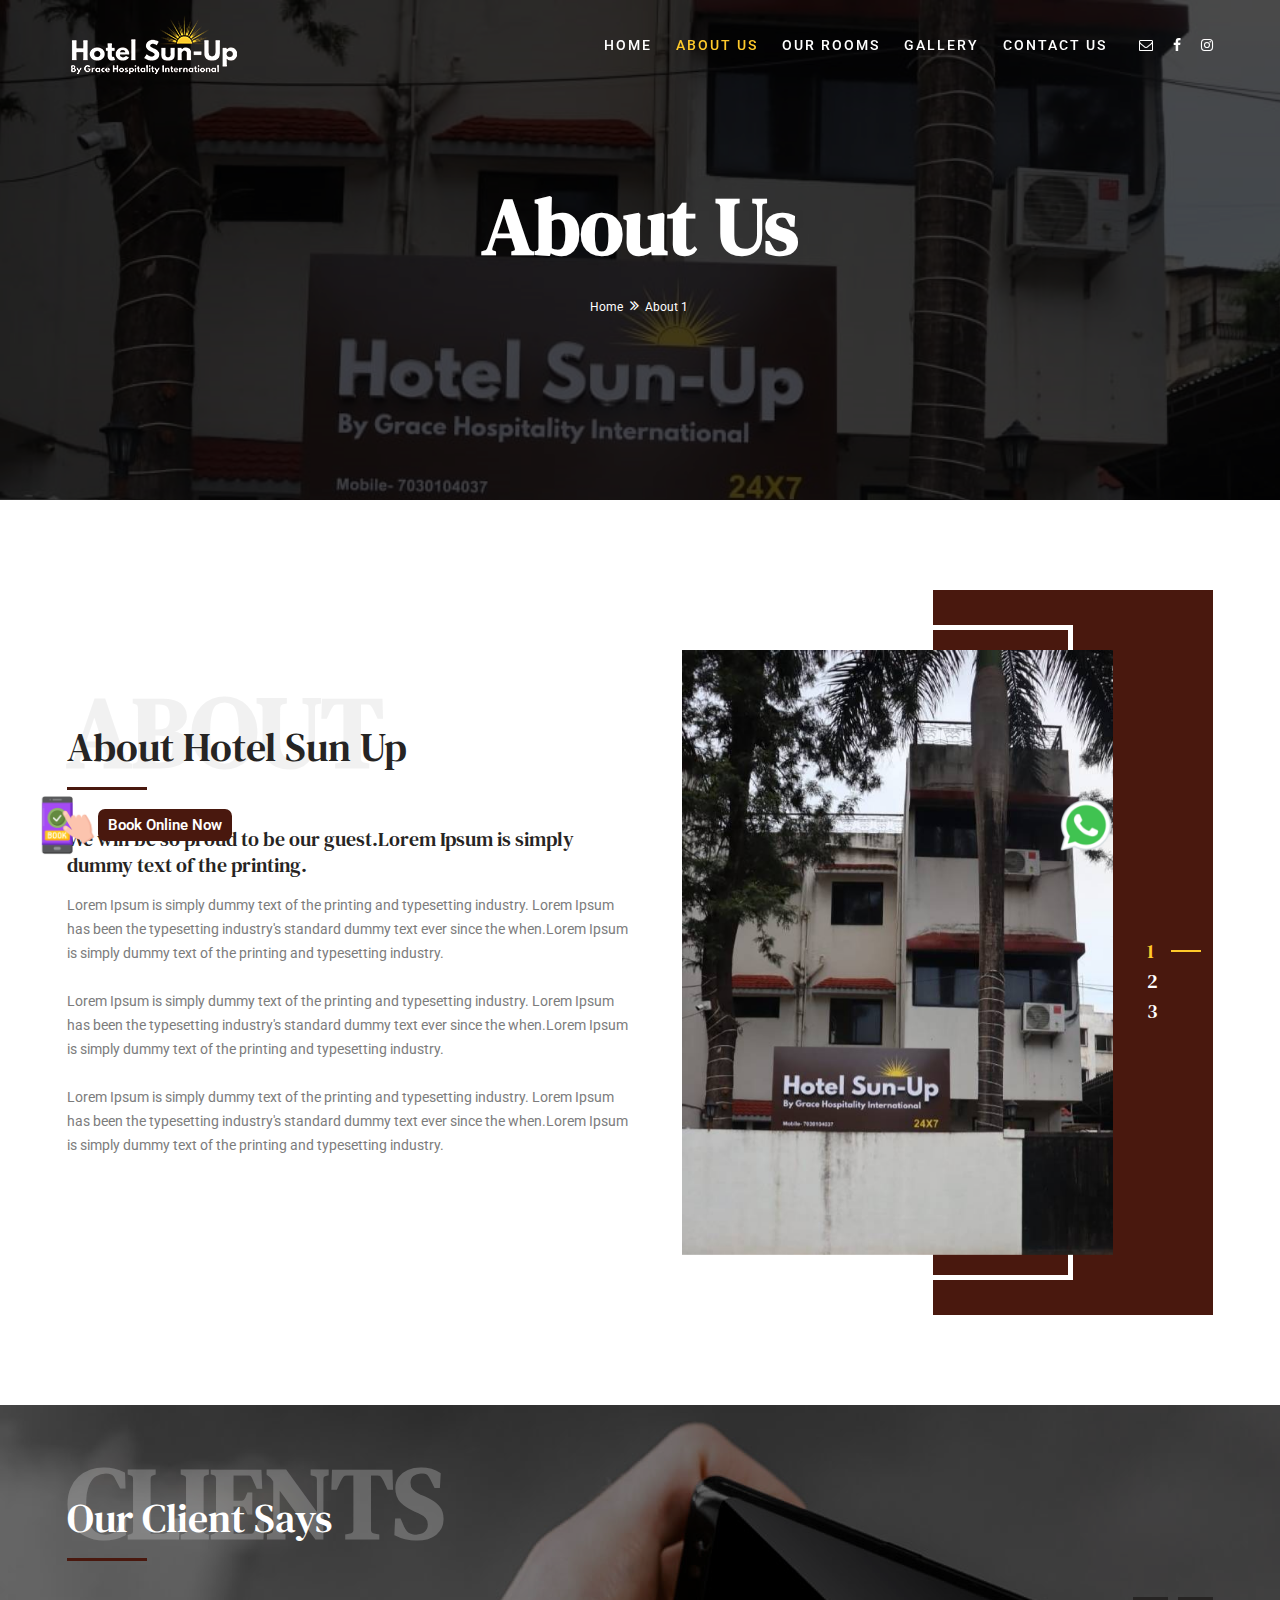
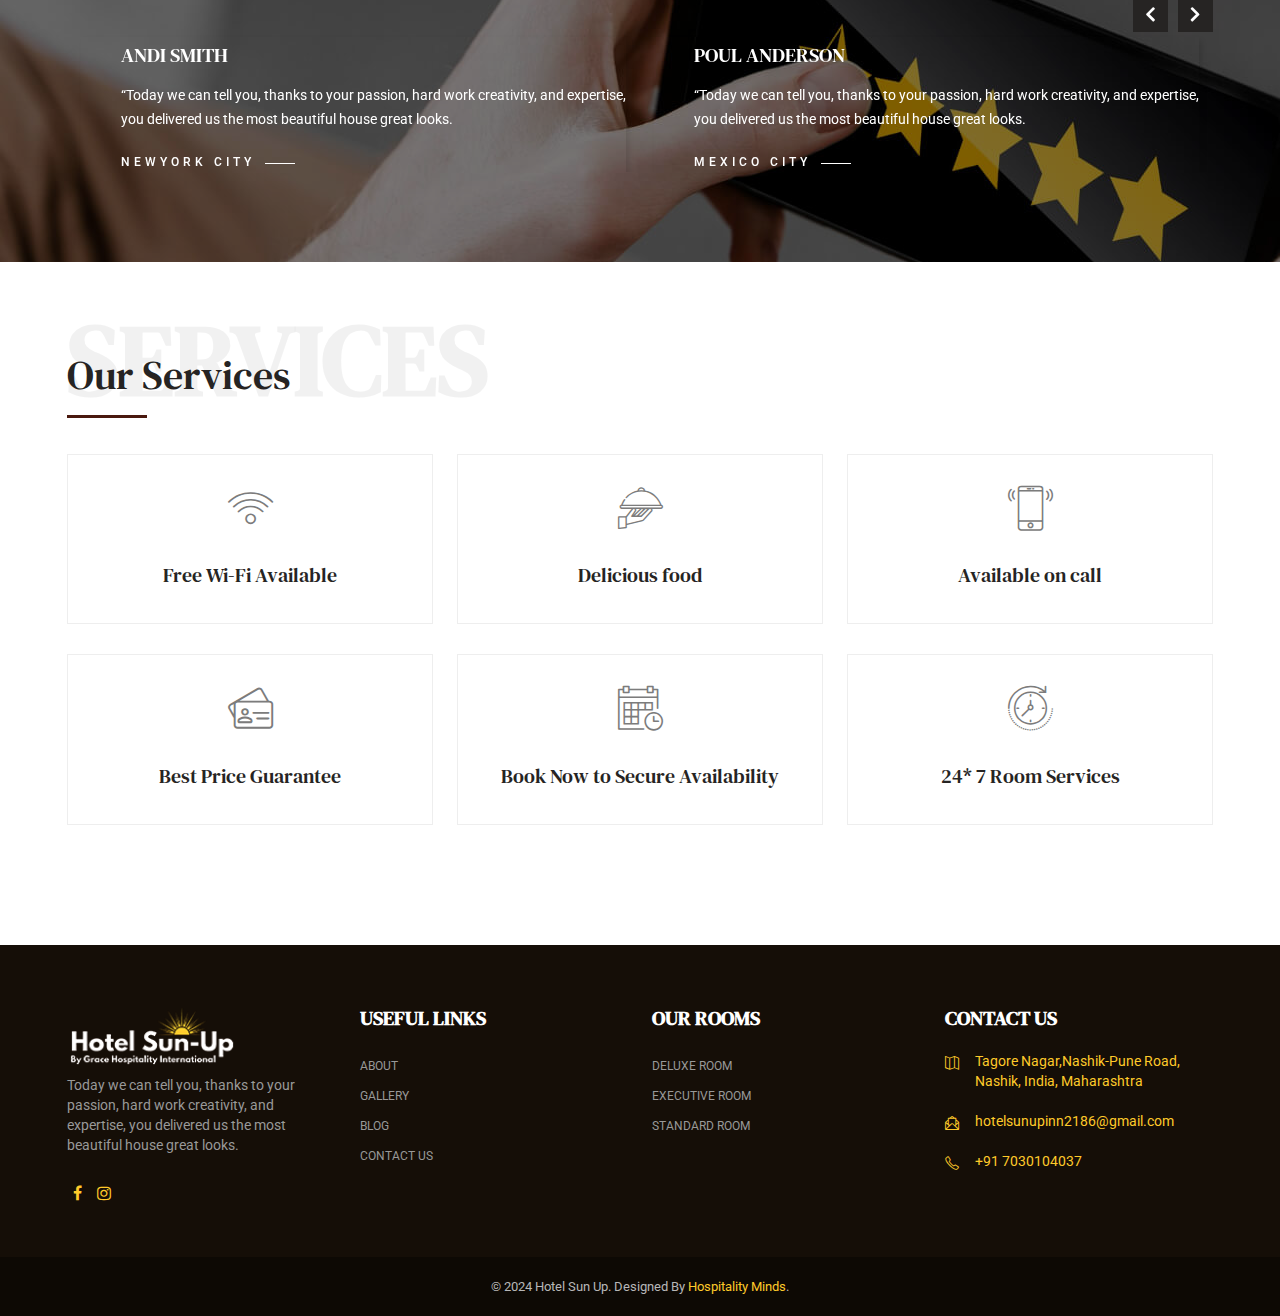
==== commit a7fd49c3: "Add files via upload" ====
--- a/about.html
+++ b/about.html
@@ -286,6 +286,7 @@
                                 </h4>
                                 <p>Lorem Ipsum is simply dummy text of the printing and typesetting industry. Lorem Ipsum has been the typesetting industry's standard dummy text ever since the when.Lorem Ipsum is simply dummy text of the printing and typesetting industry.</p>
                                 <p>Lorem Ipsum is simply dummy text of the printing and typesetting industry. Lorem Ipsum has been the typesetting industry's standard dummy text ever since the when.Lorem Ipsum is simply dummy text of the printing and typesetting industry.</p>
+                                <p>Lorem Ipsum is simply dummy text of the printing and typesetting industry. Lorem Ipsum has been the typesetting industry's standard dummy text ever since the when.Lorem Ipsum is simply dummy text of the printing and typesetting industry.</p>
                                 
 
                                  <!-- <a href="project-detail.html" class="btn-half site-button button-lg m-b30"><span>More About</span><em></em></a> -->
@@ -714,9 +715,7 @@
         </a>
        <a href="https://wa.me/+917030104037" class="whatsapp-icon"
         style="display: inline-flex; align-items: center; text-decoration: none;">
-        <span
-            style="background-color: #49180e;margin-right: 8px;padding: 5px 10px;border-radius: 7px;color: #fff;font-weight: 600;white-space: nowrap;font-size: 15px;">Chat
-            with us on</span>
+        
         <img src="img/icons/whatsapp.png" alt="WhatsApp Icon" style="vertical-align: middle;">
         </a>
         <!-- FOOTER START -->
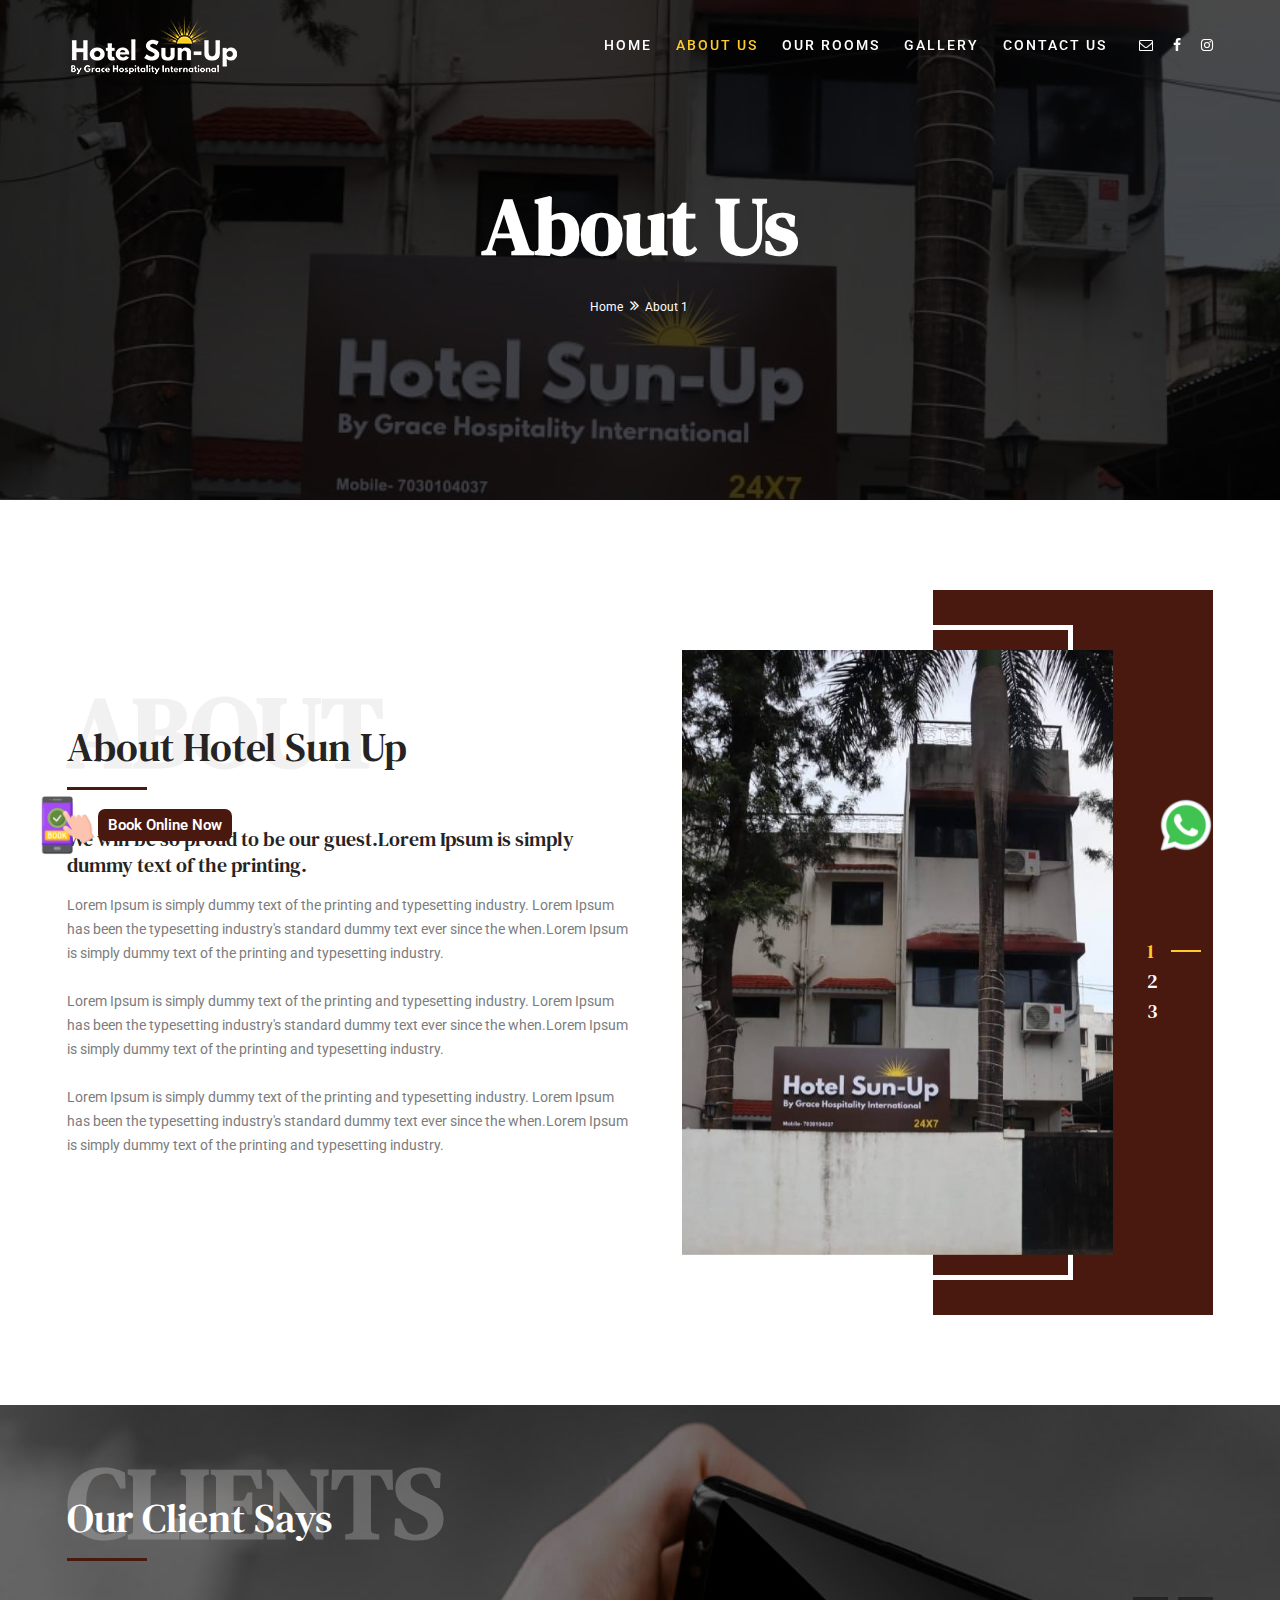
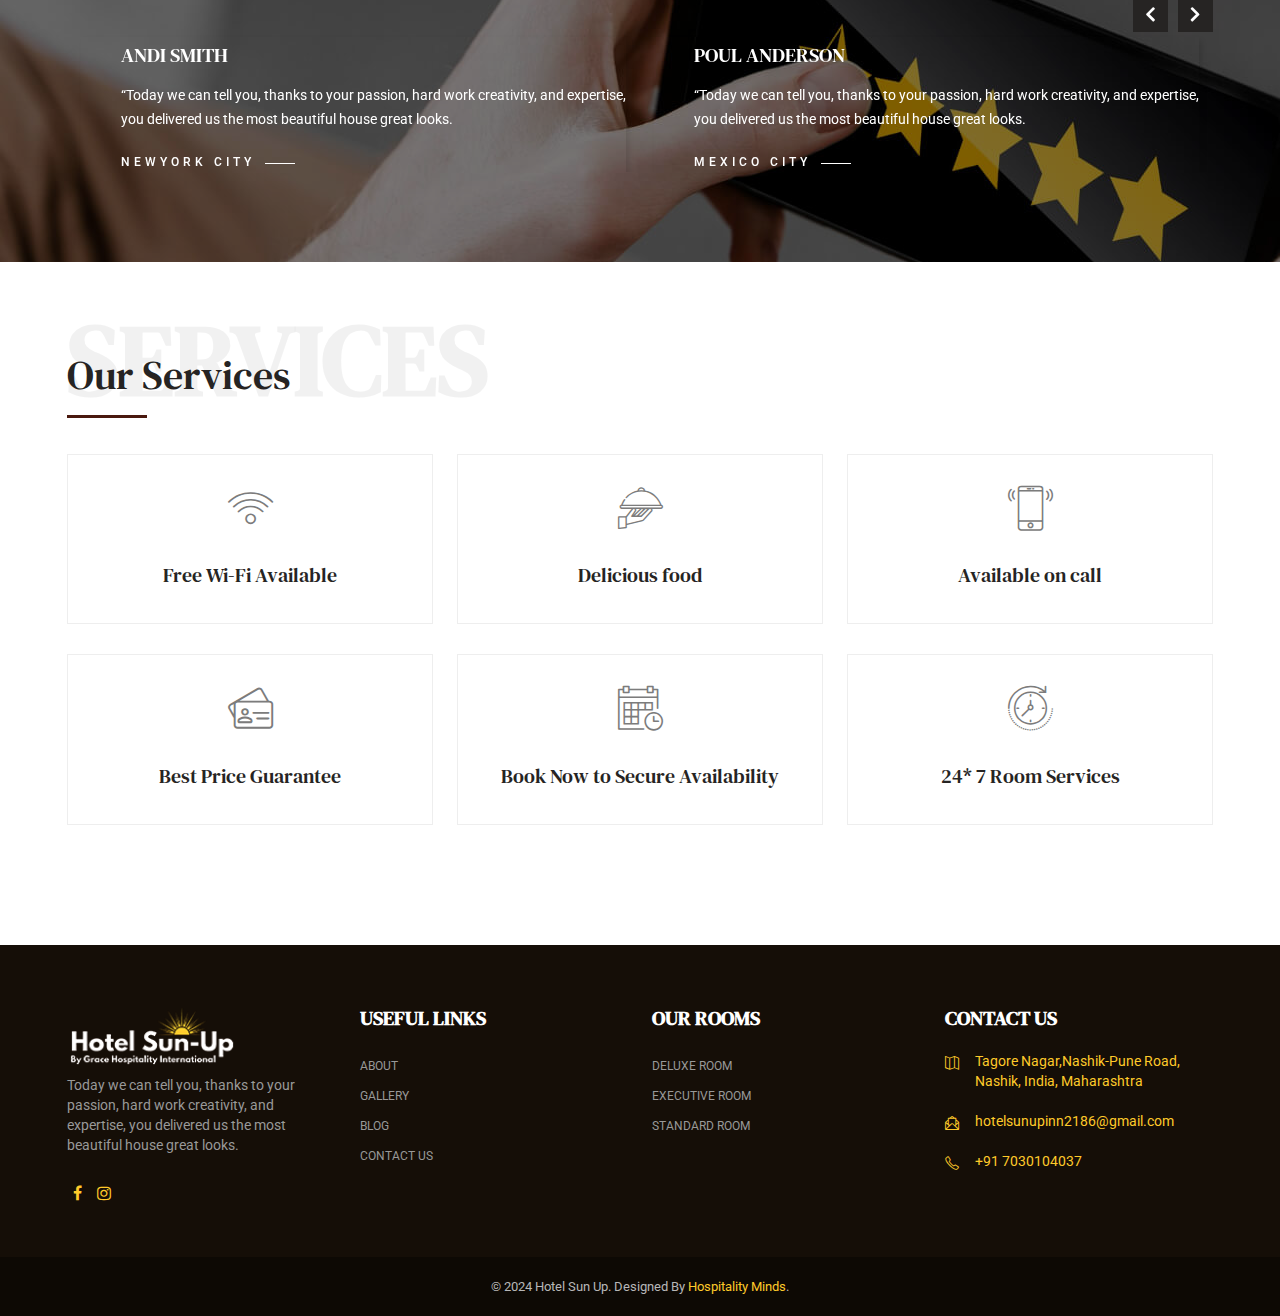
==== commit 4ec397ec: "Add files via upload" ====
--- a/about.html
+++ b/about.html
@@ -753,9 +753,9 @@
                                 <h4 class="widget-title">Useful links</h4>
                              <ul>
                                     <li><a href="about.html">About</a></li>
-                                    <li><a href="post-gallery.html">Gallery</a></li>
+                                    <li><a href="gallery.html">Gallery</a></li>
                                     <li><a href="blog.html">Blog</a></li>
-                                    <li><a href="project-detail.html">Contact Us</a></li>                                   
+                                    <li><a href="contact.html">Contact Us</a></li>                                   
                                 </ul>
                             </div>                           
                         </div>
--- a/css/style.css
+++ b/css/style.css
@@ -5168,7 +5168,7 @@
 	bottom: 45px;
 }
 .whatsapp-icon, .book-now-icon {
-    right: 164px;
+    right: 5%;
 }
 .book-now-icon{
     left: 3%;
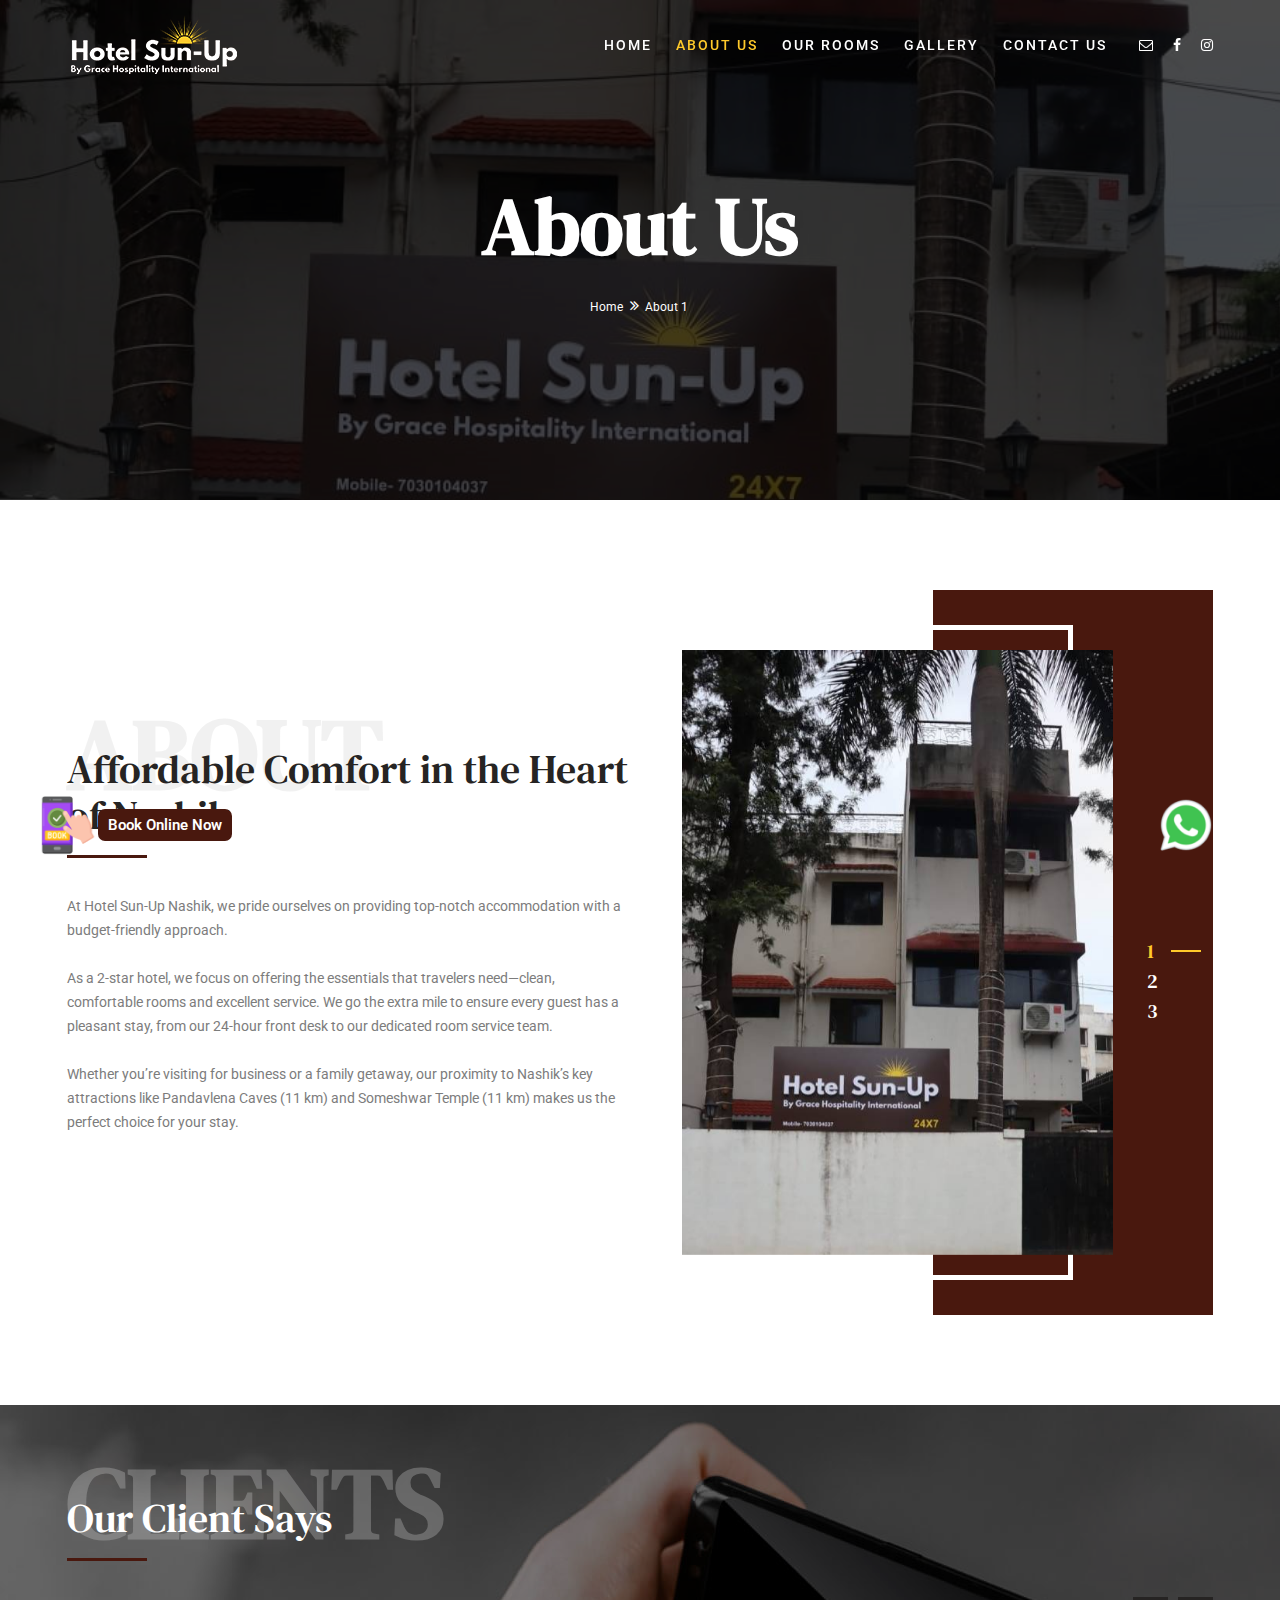
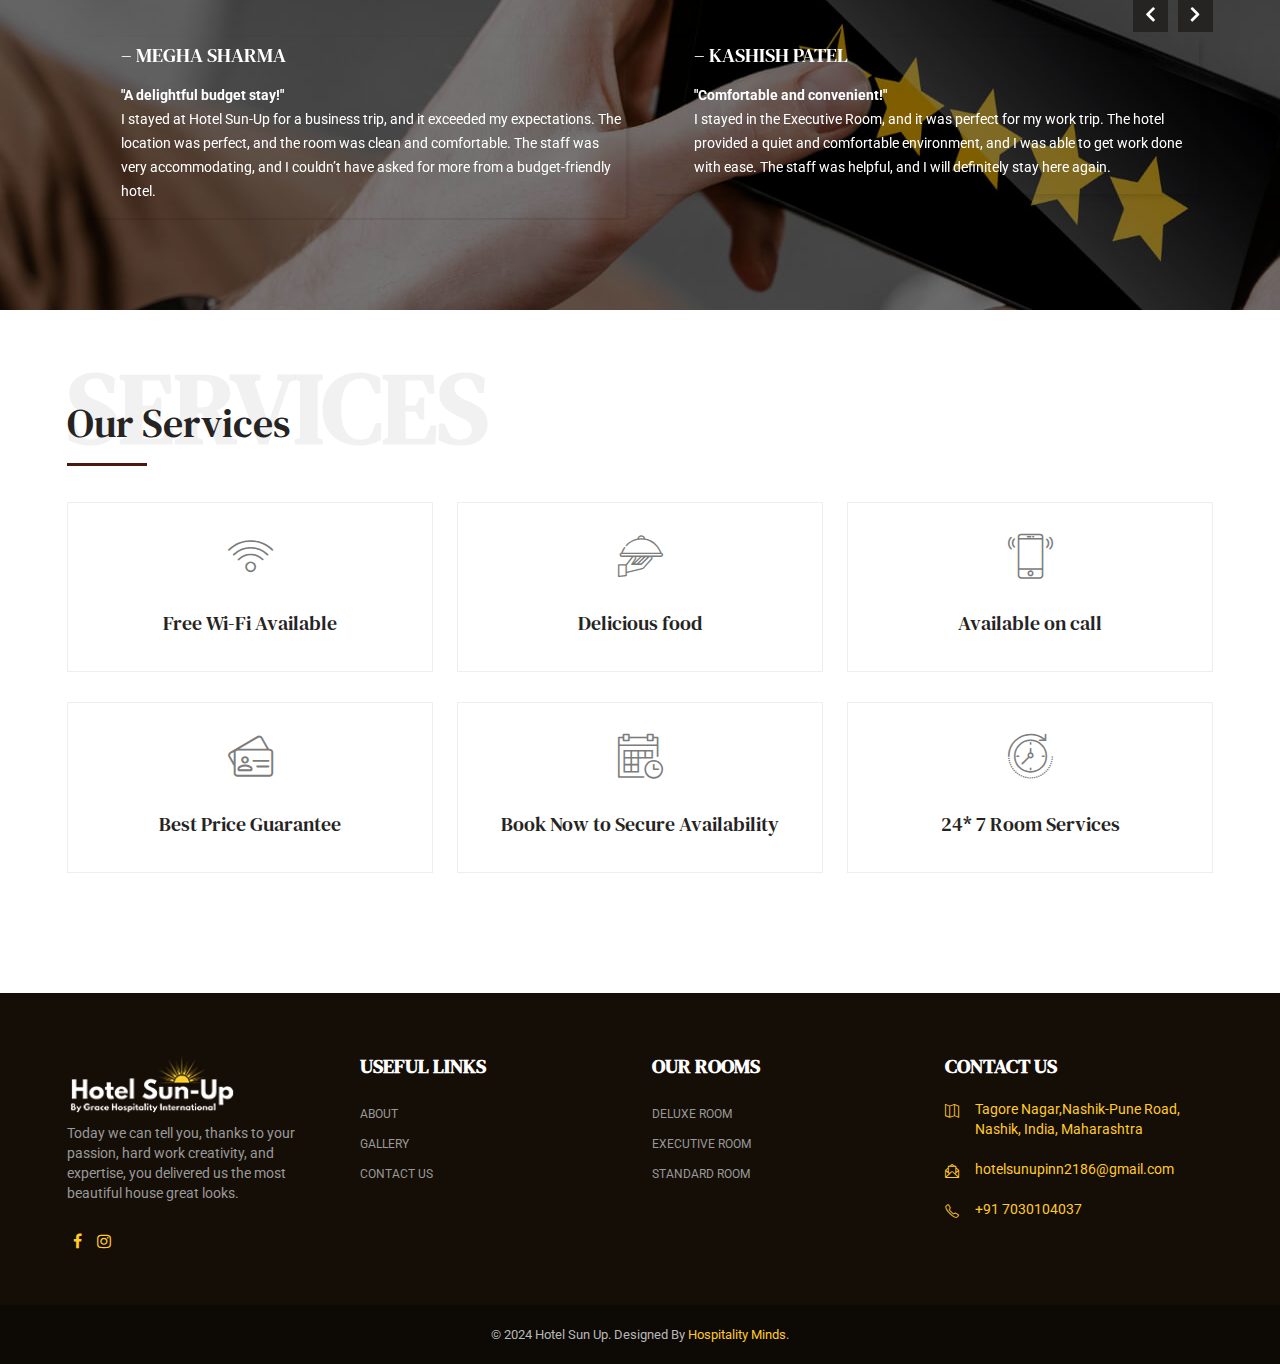
==== commit 117ff418: "Add files via upload" ====
--- a/about.html
+++ b/about.html
@@ -9,47 +9,50 @@
     <meta http-equiv="X-UA-Compatible" content="IE=edge">
     <meta name="keywords" content="" />
     <meta name="author" content="" />
-    <meta name="robots" content="" />    
+    <meta name="robots" content="" />
     <meta name="description" content="" />
-    
+
     <!-- FAVICONS ICON -->
     <link rel="icon" type="image/png" href="favicon/favicon-48x48.png" sizes="48x48" />
     <link rel="icon" type="image/svg+xml" href="favicon/favicon.svg" />
     <link rel="shortcut icon" href="favicon/favicon.ico" />
     <link rel="apple-touch-icon" sizes="180x180" href="favicon/apple-touch-icon.png" />
     <link rel="manifest" href="/site.webmanifest" />
-    
-    
+
+
     <!-- PAGE TITLE HERE -->
     <title>Hotel Sun Up | About Us</title>
-    
+
     <!-- MOBILE SPECIFIC -->
     <meta name="viewport" content="width=device-width, initial-scale=1">
-    
-   
-    <link rel="stylesheet"  href="css/bootstrap.min.css"><!-- BOOTSTRAP STYLE SHEET -->
-	<link rel="stylesheet"  href="css/t-datepicker.min.css" ><!-- BOOTSTRAP DATEPICKER STYLE SHEET -->
-	<link rel="stylesheet"  href="css/t-datepicker-blue.css" ><!-- BOOTSTRAP DATEPICKER STYLE SHEET -->     
-    <link rel="stylesheet"  href="css/fontawesome/css/font-awesome.min.css" /><!-- FONTAWESOME STYLE SHEET -->
-    <link rel="stylesheet"  href="css/owl.carousel.min.css"><!-- OWL CAROUSEL STYLE SHEET -->
-    <link rel="stylesheet"  href="css/magnific-popup.min.css"><!-- MAGNIFIC POPUP STYLE SHEET -->
-    <link rel="stylesheet"  href="css/loader.min.css"><!-- LOADER STYLE SHEET -->    
-    <link rel="stylesheet"  href="css/style.css"><!-- MAIN STYLE SHEET -->
-    <link rel="stylesheet"  class="skin"  href="css/skin/skin-1.css"><!-- THEME COLOR CHANGE STYLE SHEET -->
-    <link rel="stylesheet"  href="css/flaticon.min.css"><!-- FLATICON STYLE SHEET -->
-      
-    
+
+
+    <link rel="stylesheet" href="css/bootstrap.min.css"><!-- BOOTSTRAP STYLE SHEET -->
+    <link rel="stylesheet" href="css/t-datepicker.min.css"><!-- BOOTSTRAP DATEPICKER STYLE SHEET -->
+    <link rel="stylesheet" href="css/t-datepicker-blue.css"><!-- BOOTSTRAP DATEPICKER STYLE SHEET -->
+    <link rel="stylesheet" href="css/fontawesome/css/font-awesome.min.css" /><!-- FONTAWESOME STYLE SHEET -->
+    <link rel="stylesheet" href="css/owl.carousel.min.css"><!-- OWL CAROUSEL STYLE SHEET -->
+    <link rel="stylesheet" href="css/magnific-popup.min.css"><!-- MAGNIFIC POPUP STYLE SHEET -->
+    <link rel="stylesheet" href="css/loader.min.css"><!-- LOADER STYLE SHEET -->
+    <link rel="stylesheet" href="css/style.css"><!-- MAIN STYLE SHEET -->
+    <link rel="stylesheet" class="skin" href="css/skin/skin-1.css"><!-- THEME COLOR CHANGE STYLE SHEET -->
+    <link rel="stylesheet" href="css/flaticon.min.css"><!-- FLATICON STYLE SHEET -->
+
+
     <!-- GOOGLE FONTS -->
-    <link href="https://fonts.googleapis.com/css?family=Poppins:300,300i,400,400i,500,500i,600,600i,700,800,800i,900" rel="stylesheet"> 
-    <link href="https://fonts.googleapis.com/css?family=Roboto:100,100i,300,300i,400,400i,500,500i,700,700i,900,900i" rel="stylesheet"> 
-    <link href="https://fonts.googleapis.com/css?family=DM+Serif+Text:400,400i&display=swap&subset=latin-ext" rel="stylesheet">
- 
+    <link href="https://fonts.googleapis.com/css?family=Poppins:300,300i,400,400i,500,500i,600,600i,700,800,800i,900"
+        rel="stylesheet">
+    <link href="https://fonts.googleapis.com/css?family=Roboto:100,100i,300,300i,400,400i,500,500i,700,700i,900,900i"
+        rel="stylesheet">
+    <link href="https://fonts.googleapis.com/css?family=DM+Serif+Text:400,400i&display=swap&subset=latin-ext"
+        rel="stylesheet">
+
 </head>
 
 <body>
 
-	<div class="page-wraper"> 
-       	
+    <div class="page-wraper">
+
         <!-- HEADER START -->
         <!-- HEADER START -->
         <header class="site-header header-style-1 mobile-sider-drawer-menu">
@@ -63,240 +66,261 @@
                                 </a>
                             </div>
                         </div>
-                            <!-- NAV Toggle Button -->
-                            <button id="mobile-side-drawer" data-target=".header-nav" data-toggle="collapse" type="button" class="navbar-toggler collapsed">
-                                <span class="sr-only">Toggle navigation</span>
-                                <span class="icon-bar icon-bar-first"></span>
-                                <span class="icon-bar icon-bar-two"></span>
-                                <span class="icon-bar icon-bar-three"></span>
-                            </button>
-                            <!-- ETRA Nav -->
-
-                            <!-- MAIN Vav -->
-                            <div class="header-nav navbar-collapse collapse">
-                                <ul class=" nav navbar-nav">
-                                    <li>
-                                        <a href="index.html">Home</a>                                                
-                                    </li>
-                                    <li  class="active">
-                                        <a href="about.html">About us</a>
-                                    </li>
-                                    <li>
-                                        <a href="javascript:;">Our Rooms</a>
-                                        <ul class="sub-menu">
-                                            <li><a href="deluxe-room.html">Deluxe Room</a></li>
-                                            <li><a href="room-detail.html">Executive Room</a></li>
-                                            <li><a href="room-detail.html">Standard Room</a></li>
-                                                                                    
-                                        </ul>                                    
-                                    </li>  
-                                    <li>
-                                        <a href="gallery.html">Gallery</a>
-                                    </li>
-                                  <!--  <li>
+                        <!-- NAV Toggle Button -->
+                        <button id="mobile-side-drawer" data-target=".header-nav" data-toggle="collapse" type="button"
+                            class="navbar-toggler collapsed">
+                            <span class="sr-only">Toggle navigation</span>
+                            <span class="icon-bar icon-bar-first"></span>
+                            <span class="icon-bar icon-bar-two"></span>
+                            <span class="icon-bar icon-bar-three"></span>
+                        </button>
+                        <!-- ETRA Nav -->
+
+                        <!-- MAIN Vav -->
+                        <div class="header-nav navbar-collapse collapse">
+                            <ul class=" nav navbar-nav">
+                                <li>
+                                    <a href="index.html">Home</a>
+                                </li>
+                                <li class="active">
+                                    <a href="about.html">About us</a>
+                                </li>
+                                <li>
+                                    <a href="javascript:;">Our Rooms</a>
+                                    <ul class="sub-menu">
+                                        <li><a href="deluxe-room.html">Deluxe Room</a></li>
+                                        <li><a href="room-detail.html">Executive Room</a></li>
+                                        <li><a href="room-detail.html">Standard Room</a></li>
+
+                                    </ul>
+                                </li>
+                                <li>
+                                    <a href="gallery.html">Gallery</a>
+                                </li>
+                                <!--  <li>
                                         <a href="blog.html">Blog</a>
                                     </li>-->
-                                    <li>
-                                        <a href="contact.html">Contact us</a>
-                                    </li>                                       
-                                                                    
+                                <li>
+                                    <a href="contact.html">Contact us</a>
+                                </li>
+
+                            </ul>
+                        </div>
+
+                        <div class="extra-nav">
+                            <div class="extra-cell">
+                                <a href="#" class="contact-slide-show text-white"><i class="fa fa-envelope-o"></i></a>
+                            </div>
+                            <div class="extra-cell">
+                                <a href="#" class=" text-white">
+                                    <i class="fa fa-facebook"></i>
+                                </a>
+                            </div>
+                            <div class="extra-cell">
+                                <a href="#" class="socialicon_show  text-white">
+                                    <i class="fa fa-instagram"></i>
+                                </a>
+                            </div>
+                        </div>
+                        <!-- ETRA Nav -->
+
+                        <!-- Social Nav -->
+                        <div class="social_hide">
+                            <div class="side-social-nav">
+                                <a href="javascript:void(0)" class="socialicon_close">&times;</a>
+                                <ul class="list-unstyled">
+                                    <li><a href="javascript:void(0);" class="fa fa-facebook"><span
+                                                class="social-tooltip">Facebook</span></a></li>
+                                    <li><a href="javascript:void(0);" class="fa fa-rss"><span
+                                                class="social-tooltip">Rss</span></a></li>
+                                    <li><a href="javascript:void(0);" class="fa fa-linkedin"><span
+                                                class="social-tooltip">Linkedin</span></a></li>
+                                    <li><a href="javascript:void(0);" class="fa fa-google-plus"><span
+                                                class="social-tooltip">Google Plus</span></a></li>
+                                    <li><a href="javascript:void(0);" class="fa fa-instagram"><span
+                                                class="social-tooltip">Instagram</span></a></li>
                                 </ul>
                             </div>
-
-                            <div class="extra-nav">
-                                <div class="extra-cell">
-                                    <a href="#" class="contact-slide-show text-white"><i class="fa fa-envelope-o"></i></a>
-                                </div>    
-                                <div class="extra-cell">											
-                                    <a href="#" class=" text-white">
-                                    	<i class="fa fa-facebook"></i>
-                                    </a>
-                                </div>
-                                <div class="extra-cell">   
-                                    <a href="#" class="socialicon_show  text-white">
-                                    	<i class="fa fa-instagram"></i>
-                                    </a>
-                                </div>   	
-                            </div>
-                            <!-- ETRA Nav -->
-                               
-                            <!-- Social Nav -->
-                            <div class="social_hide"> 
-                                <div class="side-social-nav">
-                                     <a href="javascript:void(0)" class="socialicon_close">&times;</a>
-                                     <ul class="list-unstyled">
-                                        <li><a href="javascript:void(0);" class="fa fa-facebook"><span class="social-tooltip">Facebook</span></a></li>
-                                        <li><a href="javascript:void(0);" class="fa fa-rss"><span class="social-tooltip">Rss</span></a></li>                            
-                                        <li><a href="javascript:void(0);" class="fa fa-linkedin"><span class="social-tooltip">Linkedin</span></a></li>
-                                        <li><a href="javascript:void(0);" class="fa fa-google-plus"><span class="social-tooltip">Google Plus</span></a></li>
-                                        <li><a href="javascript:void(0);" class="fa fa-instagram"><span class="social-tooltip">Instagram</span></a></li>
-                                    </ul>
-                                </div> 
-                            </div>
-
-                            <!-- Contact Nav -->                            
-                         	<div class="contact-slide-hide"> 
-                                <div class="contact-nav">
-                                     <a href="javascript:void(0)" class="contact_close">&times;</a>
-                                     <div class="contact-nav-form p-a30">
-                            			<form class="cons-contact-form" method="post" action="form-handler.php">
-                                            <div class="contact-one m-b30">
-                                            
-                                                <!-- TITLE START -->
-                                                <div class="section-head text-center">
-                                                    <h2 class="m-b5" data-title="Form">Get In Touch</h2>
-                                                </div>
-                                                <!-- TITLE END -->  
-                                                 <div class="row">
-                                                     <div class="col-md-6">                               
-                                                        <div class="form-group wt-inputicon-box">
-                                                            <input name="username" type="text" required class="form-control" placeholder="Name">
-                                                            <i class="fs-input-icon sl-icon-user"></i>
-                                                        </div>
-                                                    </div>
-                                                     <div class="col-md-6">
-                                                        <div class="form-group wt-inputicon-box"> 
-                                                            <input name="email" type="text" class="form-control" required placeholder="Email">
-                                                            <i class="fs-input-icon sl-icon-envolope-letter"></i>
-                                                        </div>                                                    
-                                                    </div>
-                                                     <div class="col-md-12">
-                                                        <div class="form-group wt-inputicon-box">
-                                                            <textarea name="message" rows="3" class="form-control " required placeholder="Message"></textarea>
-                                                            <i class="fs-input-icon sl-icon-envolope"></i>
-                                                        </div>
-                                                    </div>
-                                                     <div class="col-md-12">
-                                                        <div class="text-center">
-                                                            <button name="submit" type="submit" value="Submit" class="btn-half site-button button-lg m-b15">
-                                                                    <span>Submit</span><em></em>
-                                                            </button>
-                                                        </div>
-                                                    </div>
-        										  </div>
-                                            </div>
-                                        </form>
-                            			<div class="contact-info text-black m-b30">
+                        </div>
+
+                        <!-- Contact Nav -->
+                        <div class="contact-slide-hide">
+                            <div class="contact-nav">
+                                <a href="javascript:void(0)" class="contact_close">&times;</a>
+                                <div class="contact-nav-form p-a30">
+                                    <form class="cons-contact-form" method="post" action="form-handler.php">
+                                        <div class="contact-one m-b30">
+
                                             <!-- TITLE START -->
                                             <div class="section-head text-center">
-                                                <h2 class="m-b5" data-title="Info">Contact Info</h2>
+                                                <h2 class="m-b5" data-title="Form">Get In Touch</h2>
                                             </div>
                                             <!-- TITLE END -->
-                                            <ul> 
-                                                <li>                           
-                                                	<div class="wt-icon-box-wraper center p-b40">
-                                                        <div class="icon-md m-b20"><i class="sl-icon-phone"></i></div>
-                                                        <div class="icon-content">
-                                                            <h5 class="m-t0 font-weight-500">Phone number</h5>
-                                                            <p>(456) 789 10 12</p>
-                                                        </div>
+                                            <div class="row">
+                                                <div class="col-md-6">
+                                                    <div class="form-group wt-inputicon-box">
+                                                        <input name="username" type="text" required class="form-control"
+                                                            placeholder="Name">
+                                                        <i class="fs-input-icon sl-icon-user"></i>
                                                     </div>
-                                                </li>
-                                                
-                                                <li>
-                                                	<div class="wt-icon-box-wraper center p-b40">
-                                                        <div class="icon-md m-b20"><i class="sl-icon-envolope-letter"></i></div>
-                                                        <div class="icon-content">
-                                                            <h5 class="m-t0 font-weight-500">Email address</h5>
-                                                            <p>demo@gmail.com</p>
-                                                        </div>
+                                                </div>
+                                                <div class="col-md-6">
+                                                    <div class="form-group wt-inputicon-box">
+                                                        <input name="email" type="text" class="form-control" required
+                                                            placeholder="Email">
+                                                        <i class="fs-input-icon sl-icon-envolope-letter"></i>
                                                     </div>
-                                                </li>
-                                                
-                                                <li>
-                                                	<div class="wt-icon-box-wraper center">
-                                                        <div class="icon-md m-b20"><i class="sl-icon-map"></i></div>
-                                                        <div class="icon-content">
-                                                            <h5 class="m-t0 font-weight-500">Address info</h5>
-                                                            <p>55/11 Land Street, Modern New Yourk City, USA</p>
-                                                        </div>
+                                                </div>
+                                                <div class="col-md-12">
+                                                    <div class="form-group wt-inputicon-box">
+                                                        <textarea name="message" rows="3" class="form-control " required
+                                                            placeholder="Message"></textarea>
+                                                        <i class="fs-input-icon sl-icon-envolope"></i>
                                                     </div>
-                                                </li>
-                                                
-                                            </ul>    
-                                        </div>                                        
-                                     </div>
-                                </div> 
-                            </div>                               
-                            <!-- SITE Search -->
-                            <div id="search"> 
-                                <span class="close"></span>
-                                <form role="search" id="searchform" action="/search" method="get" class="radius-xl">
-                                    <div class="input-group">
-                                        <input value="" name="q" type="search" placeholder="Type to search"/>
-                                        <span class="input-group-btn"><button type="button" class="search-btn"><i class="fa fa-search"></i></button></span>
-                                    </div>   
-                                </form>
-                            </div>                                                                                                          
-                            
-                            
+                                                </div>
+                                                <div class="col-md-12">
+                                                    <div class="text-center">
+                                                        <button name="submit" type="submit" value="Submit"
+                                                            class="btn-half site-button button-lg m-b15">
+                                                            <span>Submit</span><em></em>
+                                                        </button>
+                                                    </div>
+                                                </div>
+                                            </div>
+                                        </div>
+                                    </form>
+                                    <div class="contact-info text-black m-b30">
+                                        <!-- TITLE START -->
+                                        <div class="section-head text-center">
+                                            <h2 class="m-b5" data-title="Info">Contact Info</h2>
+                                        </div>
+                                        <!-- TITLE END -->
+                                        <ul>
+                                            <li>
+                                                <div class="wt-icon-box-wraper center p-b40">
+                                                    <div class="icon-md m-b20"><i class="sl-icon-phone"></i></div>
+                                                    <div class="icon-content">
+                                                        <h5 class="m-t0 font-weight-500">Phone number</h5>
+                                                        <p>(456) 789 10 12</p>
+                                                    </div>
+                                                </div>
+                                            </li>
+
+                                            <li>
+                                                <div class="wt-icon-box-wraper center p-b40">
+                                                    <div class="icon-md m-b20"><i class="sl-icon-envolope-letter"></i>
+                                                    </div>
+                                                    <div class="icon-content">
+                                                        <h5 class="m-t0 font-weight-500">Email address</h5>
+                                                        <p>demo@gmail.com</p>
+                                                    </div>
+                                                </div>
+                                            </li>
+
+                                            <li>
+                                                <div class="wt-icon-box-wraper center">
+                                                    <div class="icon-md m-b20"><i class="sl-icon-map"></i></div>
+                                                    <div class="icon-content">
+                                                        <h5 class="m-t0 font-weight-500">Address info</h5>
+                                                        <p>55/11 Land Street, Modern New Yourk City, USA</p>
+                                                    </div>
+                                                </div>
+                                            </li>
+
+                                        </ul>
+                                    </div>
+                                </div>
+                            </div>
+                        </div>
+                        <!-- SITE Search -->
+                        <div id="search">
+                            <span class="close"></span>
+                            <form role="search" id="searchform" action="/search" method="get" class="radius-xl">
+                                <div class="input-group">
+                                    <input value="" name="q" type="search" placeholder="Type to search" />
+                                    <span class="input-group-btn"><button type="button" class="search-btn"><i
+                                                class="fa fa-search"></i></button></span>
+                                </div>
+                            </form>
+                        </div>
+
+
                     </div>
                 </div>
             </div>
         </header>
         <!-- HEADER END -->
-        
+
         <!-- CONTENT START -->
         <div class="page-content">
-        
+
             <!-- INNER PAGE BANNER -->
-            <div class="wt-bnr-inr overlay-wraper bg-parallax bg-top-center"    style="background-image:url(img/outside2.jpeg);">
-            	<div class="overlay-main bg-black opacity-07"></div>
+            <div class="wt-bnr-inr overlay-wraper bg-parallax bg-top-center"
+                style="background-image:url(img/outside2.jpeg);">
+                <div class="overlay-main bg-black opacity-07"></div>
                 <div class="container">
                     <div class="wt-bnr-inr-entry">
-                    	<div class="banner-title-outer">
-                        	<div class="banner-title-name">
-                        		<h2 class="text-white  font-80 font-weight-900">About Us</h2>
-                            </div>
-                        </div>
-                        <!-- BREADCRUMB ROW -->                            
-                        
-                            <div>
-                                <ul class="wt-breadcrumb breadcrumb-style-2">
-                                    <li><a href="index.html">Home</a></li>
-                                    <li>About 1</li>
-                                </ul>
-                            </div>
-                        
-                        <!-- BREADCRUMB ROW END -->                        
+                        <div class="banner-title-outer">
+                            <div class="banner-title-name">
+                                <h2 class="text-white  font-80 font-weight-900">About Us</h2>
+                            </div>
+                        </div>
+                        <!-- BREADCRUMB ROW -->
+
+                        <div>
+                            <ul class="wt-breadcrumb breadcrumb-style-2">
+                                <li><a href="index.html">Home</a></li>
+                                <li>About 1</li>
+                            </ul>
+                        </div>
+
+                        <!-- BREADCRUMB ROW END -->
                     </div>
                 </div>
             </div>
             <!-- INNER PAGE BANNER END -->
-             
+
             <!-- WELCOME SECTION START -->
             <div class="section-full p-tb90 bg-white overflow-hide">
-              
+
                 <div class="container">
                     <div class="section-content">
 
-                    	<div class="row d-flex align-items-center">
-                   
-                    		<div class="col-lg-6 col-md-12 text-black">
+                        <div class="row d-flex align-items-center">
+
+                            <div class="col-lg-6 col-md-12 text-black">
                                 <!-- TITLE START -->
                                 <div class="section-head text-left">
-                                    <h2 class=" m-b5" data-title="About">About Hotel Sun Up</h2>
+                                    <h2 class=" m-b5" data-title="About">Affordable Comfort in the Heart of Nashik</h2>
                                     <div class="wt-separator-outer">
                                         <div class="wt-separator site-bg-primary"></div>
                                     </div>
                                 </div>
-                                <!-- TITLE END -->                             
-                                <h4 class=" m-t0">
-                                    We will be so proud to be our guest.Lorem Ipsum is simply dummy text of the printing. 
-                                </h4>
-                                <p>Lorem Ipsum is simply dummy text of the printing and typesetting industry. Lorem Ipsum has been the typesetting industry's standard dummy text ever since the when.Lorem Ipsum is simply dummy text of the printing and typesetting industry.</p>
-                                <p>Lorem Ipsum is simply dummy text of the printing and typesetting industry. Lorem Ipsum has been the typesetting industry's standard dummy text ever since the when.Lorem Ipsum is simply dummy text of the printing and typesetting industry.</p>
-                                <p>Lorem Ipsum is simply dummy text of the printing and typesetting industry. Lorem Ipsum has been the typesetting industry's standard dummy text ever since the when.Lorem Ipsum is simply dummy text of the printing and typesetting industry.</p>
-                                
-
-                                 <!-- <a href="project-detail.html" class="btn-half site-button button-lg m-b30"><span>More About</span><em></em></a> -->
-                            </div>
-                            
-                        	<div class="col-lg-6 col-md-12">
-                            	<div class="home-about-block-outer bg-repeat bg-white" style="background-image:url(images/background/bg-dot.jpg);">
-                                	<div class="home-about-block-inner">
+                                <!-- TITLE END -->
+                                <!-- <h4 class=" m-t0">
+                                    Affordable Comfort in the Heart of Nashik
+                                </h4> -->
+                                <p>At Hotel Sun-Up Nashik, we pride ourselves on providing top-notch accommodation with
+                                    a budget-friendly approach.</p>
+                                <p> As a 2-star hotel, we focus on offering the essentials that travelers need—clean,
+                                    comfortable rooms and excellent service. We go the extra mile to ensure every guest
+                                    has a pleasant stay, from our 24-hour front desk to our dedicated room service team.
+                                </p>
+                                <p>Whether you’re visiting for business or a family getaway, our proximity to Nashik’s
+                                    key attractions like Pandavlena Caves (11 km) and Someshwar Temple (11 km) makes us
+                                    the perfect choice for your stay.
+                                </p>
+
+
+                                <!-- <a href="project-detail.html" class="btn-half site-button button-lg m-b30"><span>More About</span><em></em></a> -->
+                            </div>
+
+                            <div class="col-lg-6 col-md-12">
+                                <div class="home-about-block-outer bg-repeat bg-white"
+                                    style="background-image:url(images/background/bg-dot.jpg);">
+                                    <div class="home-about-block-inner">
                                         <div class="home-about-slider owl-carousel owl-btn-vertical-center">
-                                        
+
                                             <div class="item">
                                                 <div class="home-about-slider-pic">
                                                     <img src="img/home-intro3.jpg" alt="">
@@ -311,26 +335,26 @@
                                                 <div class="home-about-slider-pic">
                                                     <img src="img/home-intro.jpg" alt="">
                                                 </div>
-                                            </div>                                                                                                                                                                               
-                                            
-                                        </div>  
-                                    </div>	
-                                </div>
-                            </div>                                 
+                                            </div>
+
+                                        </div>
+                                    </div>
+                                </div>
+                            </div>
                         </div>
 
                     </div>
                 </div>
-            </div>   
-            <!-- WELCOME  SECTION END -->  
-
-           <!-- TESTIMONIALS SECTION START -->
-           <div class="section-full p-tb90  overlay-wraper" style="background-image:url(img/testimonial-bg.jpg);">
-            <div class="overlay-main opacity-05 bg-black"></div>
- 
+            </div>
+            <!-- WELCOME  SECTION END -->
+
+            <!-- TESTIMONIALS SECTION START -->
+            <div class="section-full p-tb90  overlay-wraper" style="background-image:url(img/testimonial-bg.jpg);">
+                <div class="overlay-main opacity-05 bg-black"></div>
+
                 <div class="container">
                     <div class="section-content">
-                    
+
                         <!-- TITLE START -->
                         <div class="section-head text-left">
                             <h2 class="m-b5 text-white" data-title="Clients">Our Client Says</h2>
@@ -338,9 +362,9 @@
                                 <div class="wt-separator site-bg-primary"></div>
                             </div>
                         </div>
-                        <!-- TITLE END --> 
-                    
-                        <!-- TESTIMONIAL 4 START ON BACKGROUND -->   
+                        <!-- TITLE END -->
+
+                        <!-- TESTIMONIAL 4 START ON BACKGROUND -->
                         <div class="section-content">
                             <div class="testimonial-home owl-carousel  owl-btn-top-right">
                                 <div class="item">
@@ -352,14 +376,18 @@
                                         </div> -->
                                         <div class="testimonial-text clearfix text-white">
                                             <div class="testimonial-detail ">
-                                                <h4 class="testimonial-name m-t0 m-b10">Andi Smith</h4>
+                                                <h4 class="testimonial-name m-t0 m-b10">– Megha Sharma</h4>
                                             </div>
                                             <div class="testimonial-paragraph text-black p-t5">
-                                                <p>“Today we can tell you, thanks to your passion, hard work creativity, and expertise, you delivered us the most beautiful house great looks.</p>
-                                            </div>
-                                            <div class="testimonial-detail ">
-                                            	<span class="testimonial-position">Newyork city</span>
-                                            </div>
+                                                <p><b>"A delightful budget stay!"</b><br>I stayed at Hotel Sun-Up for a
+                                                    business trip, and it exceeded my
+                                                    expectations. The location was perfect, and the room was clean and
+                                                    comfortable. The staff was very accommodating, and I couldn’t have
+                                                    asked for more from a budget-friendly hotel.</p>
+                                            </div>
+                                            <!-- <div class="testimonial-detail ">
+                                                <span class="testimonial-position">Newyork city</span>
+                                            </div> -->
                                         </div>
                                     </div>
                                 </div>
@@ -372,17 +400,21 @@
                                         </div> -->
                                         <div class="testimonial-text clearfix text-white">
                                             <div class="testimonial-detail ">
-                                                <h4 class="testimonial-name m-t0 m-b10">Poul Anderson</h4>
+                                                <h4 class="testimonial-name m-t0 m-b10">– Kashish Patel</h4>
                                             </div>
                                             <div class="testimonial-paragraph text-black p-t5">
-                                                <p>“Today we can tell you, thanks to your passion, hard work creativity, and expertise, you delivered us the most beautiful house great looks.</p>
-                                            </div>
-                                            <div class="testimonial-detail ">
-                                            	<span class="testimonial-position">Mexico city</span>
-                                            </div>
-                                        </div>
-                                    </div>
-                                </div>  
+                                                <p> <b>"Comfortable and convenient!"</b><br>I stayed in the Executive
+                                                    Room, and it was perfect for my work trip.
+                                                    The hotel provided a quiet and comfortable environment, and I was
+                                                    able to get work done with ease. The staff was helpful, and I will
+                                                    definitely stay here again.</p>
+                                            </div>
+                                            <!-- <div class="testimonial-detail ">
+                                                <span class="testimonial-position">Mexico city</span>
+                                            </div> -->
+                                        </div>
+                                    </div>
+                                </div>
                                 <div class="item">
                                     <div class="testimonial-6">
                                         <!-- <div class="testimonial-pic-block"> 
@@ -392,13 +424,15 @@
                                         </div> -->
                                         <div class="testimonial-text clearfix text-white">
                                             <div class="testimonial-detail ">
-                                                <h4 class="testimonial-name m-t0 m-b10">Kayra gray</h4>
+                                                <h4 class="testimonial-name m-t0 m-b10">– Suresh Patil</h4>
                                             </div>
                                             <div class="testimonial-paragraph text-black p-t5">
-                                                <p>“Today we can tell you, thanks to your passion, hard work creativity, and expertise, you delivered us the most beautiful house great looks.</p>
+                                                <p> <b>"Home away from home!"</b><br>Hotel Sun-Up felt like a home away from home. The staff was
+                                                    welcoming, the rooms were comfortable, and the location made it easy
+                                                    to explore the city. I’ll be back next time I visit Nashik.</p>
                                             </div>
                                             <div class="testimonial-detail ">
-                                            	<span class="testimonial-position">Newyork city</span>
+                                                <span class="testimonial-position">Newyork city</span>
                                             </div>
                                         </div>
                                     </div>
@@ -412,24 +446,26 @@
                                         </div> -->
                                         <div class="testimonial-text clearfix text-white">
                                             <div class="testimonial-detail ">
-                                                <h4 class="testimonial-name m-t0 m-b10">Anna Smith</h4>
+                                                <h4 class="testimonial-name m-t0 m-b10">– Suresh Patil</h4>
                                             </div>
                                             <div class="testimonial-paragraph text-black p-t5">
-                                                <p>“Today we can tell you, thanks to your passion, hard work creativity, and expertise, you delivered us the most beautiful house great looks.</p>
-                                            </div>
-                                            <div class="testimonial-detail ">
-                                            	<span class="testimonial-position">Newyork city</span>
-                                            </div>
-                                        </div>
-                                    </div>
-                                </div>                                                            
+                                                <p><b>"Home away from home!"</b><br>Hotel Sun-Up felt like a home away from home. The staff was
+                                                    welcoming, the rooms were comfortable, and the location made it easy
+                                                    to explore the city. I’ll be back next time I visit Nashik.</p>
+                                            </div>
+                                            <!-- <div class="testimonial-detail ">
+                                                <span class="testimonial-position">Newyork city</span>
+                                            </div> -->
+                                        </div>
+                                    </div>
+                                </div>
                             </div>
                         </div>
                     </div>
                 </div>
-            </div>   
-            <!-- TESTIMONIALS SECTION END --> 
-            
+            </div>
+            <!-- TESTIMONIALS SECTION END -->
+
             <!-- OUR SERVICES START -->
             <div class="section-full p-tb90">
                 <div class="container">
@@ -440,82 +476,88 @@
                             <div class="wt-separator site-bg-primary"></div>
                         </div>
                     </div>
-                    <!-- TITLE END -->                                   
+                    <!-- TITLE END -->
                     <div class="row">
                         <div class="col-lg-4 col-md-6">
-                            <div class="wt-icon-box-wraper center bdr-1 bdr-gray-light bdr-solid m-b30 p-a20 hover-box-effect  v-icon-effect">
+                            <div
+                                class="wt-icon-box-wraper center bdr-1 bdr-gray-light bdr-solid m-b30 p-a20 hover-box-effect  v-icon-effect">
                                 <div class="icon-md m-b20">
                                     <span class="icon-cell"><i class="flaticon-wifi v-icon"></i></span>
                                 </div>
                                 <div class="icon-content">
                                     <h4 class="wt-tilte ">Free Wi-Fi Available</h4>
-                                    
-                                </div>
-                            </div>                                       
+
+                                </div>
+                            </div>
                         </div>
                         <div class="col-lg-4 col-md-6">
-                            <div class="wt-icon-box-wraper center bdr-1 bdr-gray-light bdr-solid m-b30 p-a20 hover-box-effect  v-icon-effect">
+                            <div
+                                class="wt-icon-box-wraper center bdr-1 bdr-gray-light bdr-solid m-b30 p-a20 hover-box-effect  v-icon-effect">
                                 <div class="icon-md m-b20">
                                     <span class="icon-cell"><i class="flaticon-room-service v-icon"></i></span>
                                 </div>
                                 <div class="icon-content">
                                     <h4 class="wt-tilte ">Delicious food</h4>
-                                    
-                                </div>
-                            </div>                                       
+
+                                </div>
+                            </div>
                         </div>
                         <div class="col-lg-4 col-md-6">
-                            <div class="wt-icon-box-wraper center bdr-1 bdr-gray-light bdr-solid m-b30 p-a20 hover-box-effect  v-icon-effect">
+                            <div
+                                class="wt-icon-box-wraper center bdr-1 bdr-gray-light bdr-solid m-b30 p-a20 hover-box-effect  v-icon-effect">
                                 <div class="icon-md m-b20">
                                     <span class="icon-cell"><i class="flaticon-smartphone v-icon"></i></span>
                                 </div>
                                 <div class="icon-content">
                                     <h4 class="wt-tilte ">Available on call</h4>
-                                    
-                                </div>
-                            </div>                                       
+
+                                </div>
+                            </div>
                         </div>
                         <div class="col-lg-4 col-md-6">
-                            <div class="wt-icon-box-wraper center bdr-1 bdr-gray-light bdr-solid m-b30 p-a20 hover-box-effect  v-icon-effect">
+                            <div
+                                class="wt-icon-box-wraper center bdr-1 bdr-gray-light bdr-solid m-b30 p-a20 hover-box-effect  v-icon-effect">
                                 <div class="icon-md m-b20">
                                     <span class="icon-cell"><i class="flaticon-business-cards v-icon"></i></span>
                                 </div>
                                 <div class="icon-content">
                                     <h4 class="wt-tilte ">Best Price Guarantee</h4>
-                                    
-                                </div>
-                            </div>                                       
+
+                                </div>
+                            </div>
                         </div>
                         <div class="col-lg-4 col-md-6">
-                            <div class="wt-icon-box-wraper center bdr-1 bdr-gray-light bdr-solid m-b30 p-a20 hover-box-effect  v-icon-effect">
+                            <div
+                                class="wt-icon-box-wraper center bdr-1 bdr-gray-light bdr-solid m-b30 p-a20 hover-box-effect  v-icon-effect">
                                 <div class="icon-md m-b20">
                                     <span class="icon-cell"><i class="flaticon-calendar v-icon"></i></span>
                                 </div>
                                 <div class="icon-content">
                                     <h4 class="wt-tilte ">Book Now to Secure Availability</h4>
-                                    
-                                </div>
-                            </div>                                       
+
+                                </div>
+                            </div>
                         </div>
                         <div class="col-lg-4 col-md-6">
-                            <div class="wt-icon-box-wraper center bdr-1 bdr-gray-light bdr-solid m-b30 p-a20 hover-box-effect  v-icon-effect">
+                            <div
+                                class="wt-icon-box-wraper center bdr-1 bdr-gray-light bdr-solid m-b30 p-a20 hover-box-effect  v-icon-effect">
                                 <div class="icon-md m-b20">
                                     <span class="icon-cell"><i class="flaticon-time-passing v-icon"></i></span>
                                 </div>
                                 <div class="icon-content">
                                     <h4 class="wt-tilte ">24* 7 Room Services</h4>
-                                    
-                                </div>
-                            </div>                                       
-                        </div>                                                                                                                        
+
+                                </div>
+                            </div>
+                        </div>
                     </div>
                     <!--<div class="text-center">
                     	<a href="project-detail.html" class="btn-half site-button button-lg m-t50"><span>View All</span><em></em></a>
-                    </div> -->                                    
+                    </div> -->
                 </div>
-            </div>   
-            <!-- OUR SERVICES END --> 
-            
+            </div>
+            <!-- OUR SERVICES END -->
+
             <!-- OUR STORY SECTION START -->
             <!-- <div class="section-full bg-gray p-tb90 ">
                 <div class="container">
@@ -609,7 +651,7 @@
                 
             </div>    -->
             <!-- OUR STORY SECTION END -->
-             
+
             <!-- OUR TEAM START -->
             <!-- <div class="section-full p-t90 p-b60 bg-white">
 				<div class="container">
@@ -699,90 +741,97 @@
                 </div>
                 
             </div>  -->
-            <!-- OUR TEAM END -->  
-            
-                                     
-            
+            <!-- OUR TEAM END -->
+
+
+
         </div>
         <!-- CONTENT END -->
-        
-       <a href="contact.html" class="book-now-icon"
-        style="display: inline-flex; align-items: center; text-decoration: none;">
-        <img src="img/icons/book-now.png" alt="WhatsApp Icon" style="vertical-align: middle;">
-        <span
-            style="background-color: #49180e;margin-right: 8px;padding: 5px 10px;border-radius: 7px;color: #fff;font-weight: 600;white-space: nowrap;font-size: 15px;">Book Online Now</span>
-        
+
+        <a href="contact.html" class="book-now-icon"
+            style="display: inline-flex; align-items: center; text-decoration: none;">
+            <img src="img/icons/book-now.png" alt="WhatsApp Icon" style="vertical-align: middle;">
+            <span
+                style="background-color: #49180e;margin-right: 8px;padding: 5px 10px;border-radius: 7px;color: #fff;font-weight: 600;white-space: nowrap;font-size: 15px;">Book
+                Online Now</span>
+
         </a>
-       <a href="https://wa.me/+917030104037" class="whatsapp-icon"
-        style="display: inline-flex; align-items: center; text-decoration: none;">
-        
-        <img src="img/icons/whatsapp.png" alt="WhatsApp Icon" style="vertical-align: middle;">
+        <a href="https://wa.me/+917030104037" class="whatsapp-icon"
+            style="display: inline-flex; align-items: center; text-decoration: none;">
+
+            <img src="img/icons/whatsapp.png" alt="WhatsApp Icon" style="vertical-align: middle;">
         </a>
         <!-- FOOTER START -->
         <footer class="site-footer footer-large footer-dark	footer-wide">
-            
-            <!-- FOOTER BLOCKES START -->  
+
+            <!-- FOOTER BLOCKES START -->
             <div class="footer-top overlay-wraper">
                 <div class="overlay-main"></div>
                 <div class="container">
-                
-                   
+
+
                     <div class="m-b10">
                         <!-- <div class="wt-divider bg-gray-light"></div> -->
                     </div>
                     <div class="row">
                         <!-- ABOUT COMPANY -->
-                        <div class="col-lg-3 col-md-6 col-sm-6">  
+                        <div class="col-lg-3 col-md-6 col-sm-6">
                             <div class="widget widget_about">
                                 <!--<h4 class="widget-title">About Company</h4>-->
                                 <div class="logo-footer clearfix p-b15">
                                     <a href="index.html"><img src="img/logo/logo-colored.png" alt=""></a>
                                 </div>
-								<p class="max-w400">Today we can tell you, thanks to your passion, hard work creativity, and expertise, you delivered us the most beautiful house great looks.</p>                                
-                                
+                                <p class="max-w400">Today we can tell you, thanks to your passion, hard work creativity,
+                                    and expertise, you delivered us the most beautiful house great looks.</p>
+
                                 <ul class="social-icons social-tooltips-outer  wt-social-links">
-                                     <li><a href="javascript:void(0);" class="fa fa-facebook"></a></li>
+                                    <li><a href="javascript:void(0);" class="fa fa-facebook"></a></li>
                                     <li><a href="javascript:void(0);" class="fa fa-instagram"></a></li>
-                                </ul>                                     
-                            </div>
-                        </div> 
-                        
-                       
+                                </ul>
+                            </div>
+                        </div>
+
+
                         <div class="col-lg-3 col-md-6 col-sm-6">
                             <div class="widget widget_services inline-links">
                                 <h4 class="widget-title">Useful links</h4>
-                             <ul>
+                                <ul>
                                     <li><a href="about.html">About</a></li>
                                     <li><a href="gallery.html">Gallery</a></li>
-                                    <li><a href="blog.html">Blog</a></li>
-                                    <li><a href="contact.html">Contact Us</a></li>                                   
+                                    <!-- <li><a href="blog.html">Blog</a></li> -->
+                                    <li><a href="contact.html">Contact Us</a></li>
                                 </ul>
-                            </div>                           
+                            </div>
                         </div>
 
                         <div class="col-lg-3 col-md-6 col-sm-6">
-							 <div class="widget widget_services inline-links">
+                            <div class="widget widget_services inline-links">
                                 <h4 class="widget-title">Our Rooms</h4>
                                 <ul>
-                               <li><a href="deluxe-room.html">Deluxe Room</a></li>
-                                            <li><a href="executive-room.html">Executive Room</a></li>
-                                            <li><a href="standard-room.html">Standard Room</a></li>
-                                                                               
+                                    <li><a href="deluxe-room.html">Deluxe Room</a></li>
+                                    <li><a href="executive-room.html">Executive Room</a></li>
+                                    <li><a href="standard-room.html">Standard Room</a></li>
+
                                 </ul>
-                            </div>                          
-                        </div>
-                        
+                            </div>
+                        </div>
+
                         <div class="col-lg-3 col-md-6 col-sm-6">
                             <div class="widget widget_address_outer">
                                 <h4 class="widget-title">Contact Us</h4>
                                 <ul class="widget_address">
-                                    <li><i class="sl-icon-map site-text-primary"></i> <a href="https://maps.app.goo.gl/3fC9NxRGma4MNM5f9" class="main-sec-colr"> Tagore Nagar,Nashik-Pune Road, Nashik, India, Maharashtra</a></li>
-                                    <li><i class="sl-icon-envolope-letter site-text-primary"></i><a href="mailto:hotelsunupinn2186@gmail.com" class="main-sec-colr">hotelsunupinn2186@gmail.com</a></li>
-                                    <li><i class="sl-icon-phone site-text-primary"></i><a href="tel:+917030104037" class="main-sec-colr">+91 7030104037</a></li>
+                                    <li><i class="sl-icon-map site-text-primary"></i> <a
+                                            href="https://maps.app.goo.gl/3fC9NxRGma4MNM5f9" class="main-sec-colr">
+                                            Tagore Nagar,Nashik-Pune Road, Nashik, India, Maharashtra</a></li>
+                                    <li><i class="sl-icon-envolope-letter site-text-primary"></i><a
+                                            href="mailto:hotelsunupinn2186@gmail.com"
+                                            class="main-sec-colr">hotelsunupinn2186@gmail.com</a></li>
+                                    <li><i class="sl-icon-phone site-text-primary"></i><a href="tel:+917030104037"
+                                            class="main-sec-colr">+91 7030104037</a></li>
                                 </ul>
-                            </div>                                              	
-                        </div>                              
-                        
+                            </div>
+                        </div>
+
 
                     </div>
                 </div>
@@ -793,21 +842,23 @@
                 <div class="container">
                     <div class="row">
                         <div class="wt-footer-bot-center">
-                            <span class="copyrights-text">© 2024 Hotel Sun Up. Designed By <a href="https://hospitalityminds.com/" style="color: #ffca2a;">Hospitality Minds</a>.</span>
+                            <span class="copyrights-text">© 2024 Hotel Sun Up. Designed By <a
+                                    href="https://hospitalityminds.com/" style="color: #ffca2a;">Hospitality
+                                    Minds</a>.</span>
                         </div>
                     </div>
                 </div>
             </div>
         </footer>
         <!-- FOOTER END -->
-        
+
         <!-- BUTTON TOP START -->
-		<button class="scroltop"><span class="fa fa-angle-up  relative" id="btn-vibrate"></span></button>
-        
+        <button class="scroltop"><span class="fa fa-angle-up  relative" id="btn-vibrate"></span></button>
+
     </div>
 
-<!-- LOADING AREA START ===== -->
-<!--<div class="loading-area">
+    <!-- LOADING AREA START ===== -->
+    <!--<div class="loading-area">
     <div class="loading-box"></div>
     <div class="loading-pic">
         <div class="cssload-thecube">
@@ -818,28 +869,28 @@
         </div>
     </div>
 </div>-->
-<!-- LOADING AREA  END ====== -->
-
-
-
-<!-- JAVASCRIPT  FILES ========================================= --> 
-<script  src="js/jquery-3.7.1.min.js"></script><!-- JQUERY.MIN JS -->
-<script  src="js/popper.min.js"></script><!-- BOOTSTRAP.MIN JS -->
-<script  src="js/bootstrap.min.js"></script><!-- BOOTSTRAP.MIN JS -->
-<script  src="js/magnific-popup.min.js"></script><!-- MAGNIFIC-POPUP JS -->
-<script  src="js/waypoints.min.js"></script><!-- WAYPOINTS JS -->
-<script  src="js/counterup.min.js"></script><!-- COUNTERUP JS -->
-<script  src="js/waypoints-sticky.min.js"></script><!-- COUNTERUP JS -->
-<script  src="js/isotope.pkgd.min.js"></script><!-- MASONRY  -->
-<script  src="js/imagesloaded.pkgd.min.js"></script><!-- MASONRY  -->
-<script  src="js/owl.carousel.min.js"></script><!-- OWL  SLIDER  -->
-<script  src="js/jquery.owl-filter.js"></script><!-- OWL  SLIDER FIlter -->
-<script src="js/t-datepicker.min.js"></script>
-<script  src="js/custom.js"></script><!-- CUSTOM FUCTIONS  -->
-
-
-
- 
+    <!-- LOADING AREA  END ====== -->
+
+
+
+    <!-- JAVASCRIPT  FILES ========================================= -->
+    <script src="js/jquery-3.7.1.min.js"></script><!-- JQUERY.MIN JS -->
+    <script src="js/popper.min.js"></script><!-- BOOTSTRAP.MIN JS -->
+    <script src="js/bootstrap.min.js"></script><!-- BOOTSTRAP.MIN JS -->
+    <script src="js/magnific-popup.min.js"></script><!-- MAGNIFIC-POPUP JS -->
+    <script src="js/waypoints.min.js"></script><!-- WAYPOINTS JS -->
+    <script src="js/counterup.min.js"></script><!-- COUNTERUP JS -->
+    <script src="js/waypoints-sticky.min.js"></script><!-- COUNTERUP JS -->
+    <script src="js/isotope.pkgd.min.js"></script><!-- MASONRY  -->
+    <script src="js/imagesloaded.pkgd.min.js"></script><!-- MASONRY  -->
+    <script src="js/owl.carousel.min.js"></script><!-- OWL  SLIDER  -->
+    <script src="js/jquery.owl-filter.js"></script><!-- OWL  SLIDER FIlter -->
+    <script src="js/t-datepicker.min.js"></script>
+    <script src="js/custom.js"></script><!-- CUSTOM FUCTIONS  -->
+
+
+
+
 </body>
 
-</html>
+</html>